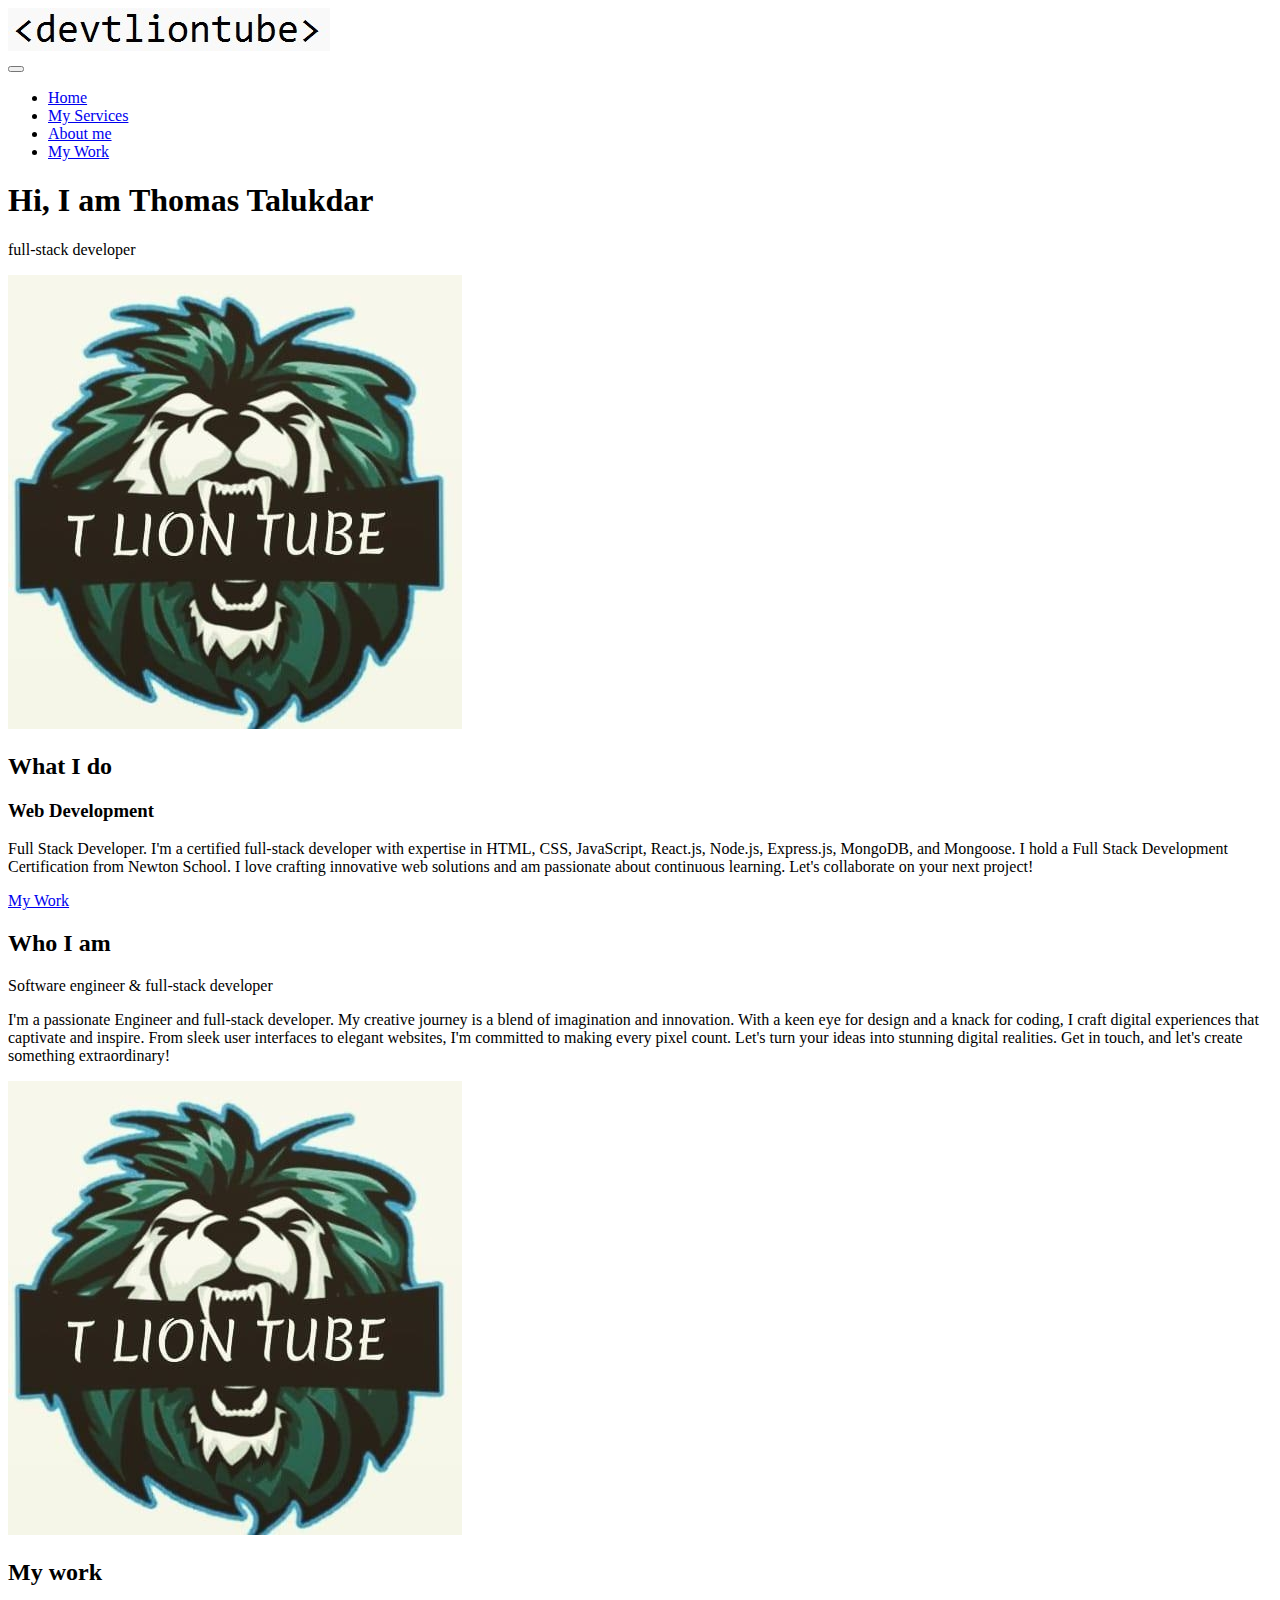
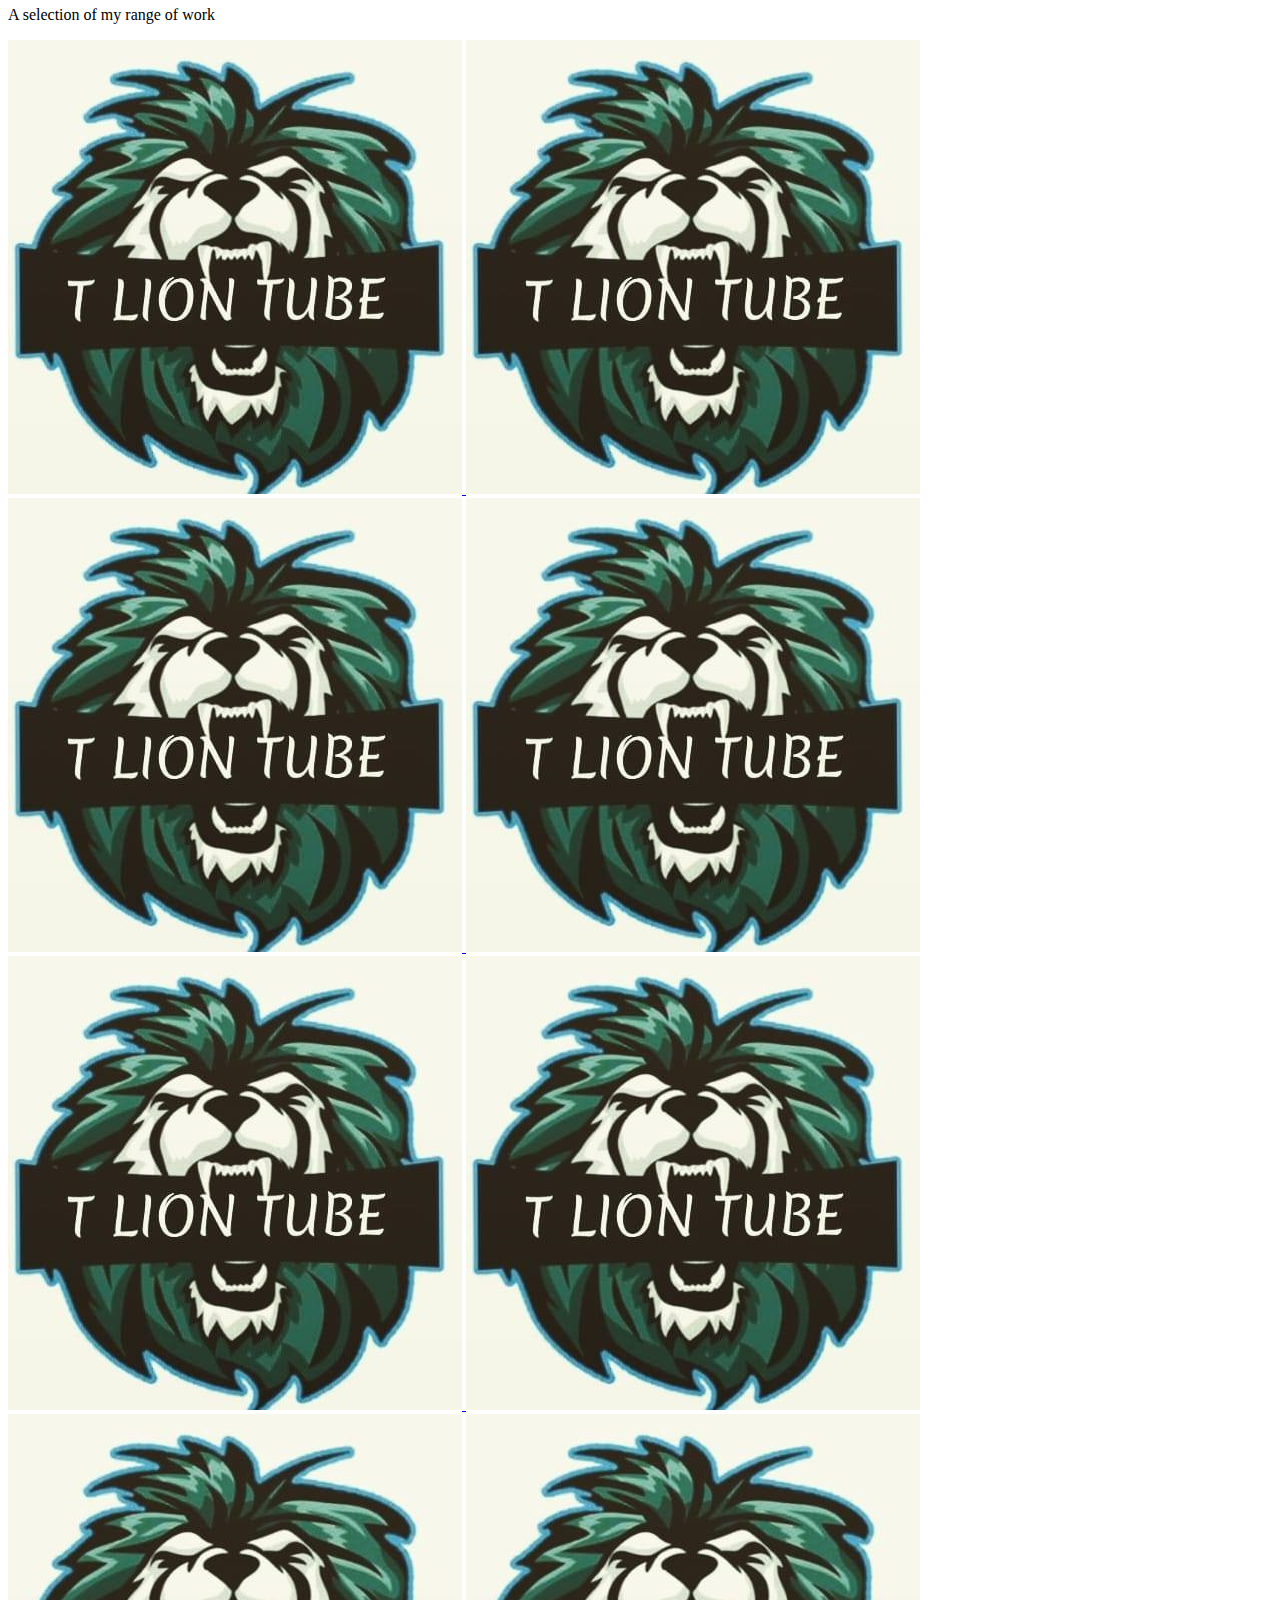
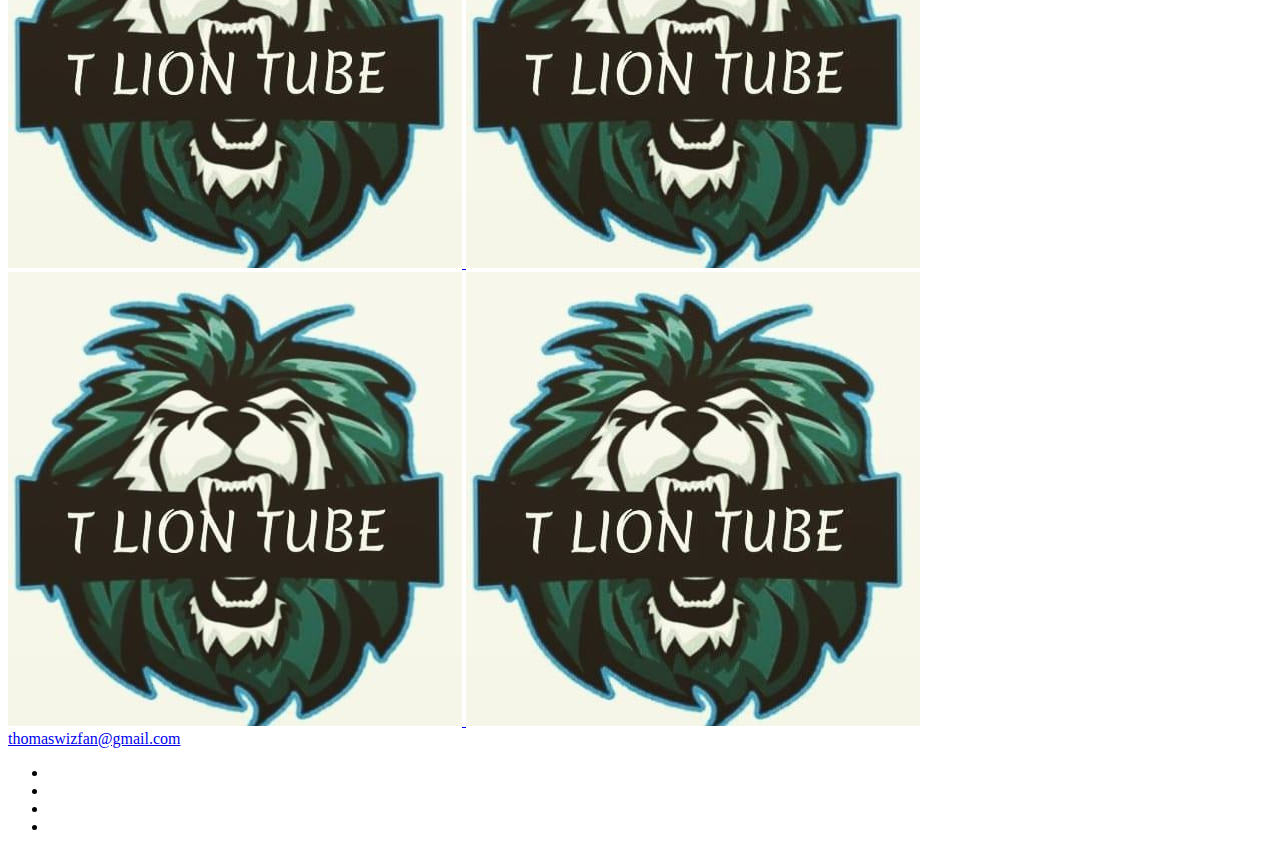
==== index.html @ f454c90e "v1" ====
<!DOCTYPE html>
<html lang="en">

<head>
    <meta charset="UTF-8">
    <meta name="viewport" content="width=device-width, initial-scale=1.0">
    <link rel="stylesheet" href="https://cdnjs.cloudflare.com/ajax/libs/font-awesome/6.4.2/css/all.min.css"
        integrity="sha512-z3gLpd7yknf1YoNbCzqRKc4qyor8gaKU1qmn+CShxbuBusANI9QpRohGBreCFkKxLhei6S9CQXFEbbKuqLg0DA=="
        crossorigin="anonymous" referrerpolicy="no-referrer" />
    <link href="https://fonts.googleapis.com/css?family=Lora:400,700|Roboto+Slab:400,700&display=swap" rel="stylesheet">
    <link rel="stylesheet" href="styles.css">
    <title>Thomas Portfolio Website</title>
</head>

<body>
    <header>
        <div class="logo">
            <img src="./assets/logoPortfolio.jpg" alt="">
        </div>
        <button class="nav-toggle" aria-label="toggle navigation">
            <span class="hamburger"></span>
        </button>
        <nav class="nav">
            <ul class="nav__list">
                <li class="nav__item"><a href="#home" class="nav__link">Home</a></li>
                <li class="nav__item"><a href="#services" class="nav__link">My Services</a></li>
                <li class="nav__item"><a href="#about" class="nav__link">About me</a></li>
                <li class="nav__item"><a href="#work" class="nav__link">My Work</a></li>
            </ul>
        </nav>
    </header>
    <!-- Introduction -->
    <section class="intro" id="home">
        <h1 class="section__title section__title--intro">
            Hi, I am <strong> Thomas Talukdar</strong>
        </h1>
        <p class="section__subtitle section__subtitle--intro">full-stack developer</p>
        <img src="./assets/portfolioPhoto.jpg" alt="a picture of thomas Talukdar" class="intro__img">
    </section>
    <!-- My services-->
    <section class="my-Services" id="services">
        <h2 class="section__title section__title--services">What I do</h2>
        <div class="services">
            <div class="service">
                <h3>Web Development</h3>
                <p>Full Stack Developer.
                    I'm a certified full-stack developer with expertise in HTML, CSS, JavaScript, React.js, Node.js,
                    Express.js, MongoDB, and Mongoose.
                    I hold a Full Stack Development Certification from Newton School.
                    I love crafting innovative web solutions and am passionate about continuous learning.
                    Let's collaborate on your next project!</p>
            </div>
            <!-- <div class="service">
                <h3>E-Commerce</h3>
                <p>Lorem ipsum dolor sit amet, consectetur adipiscing elit, sed do eiusmod tempor incididunt ut labore
                    et dolore magna aliqua. Ut enim ad minim veniam, quis nostrud exercitation ullamco laboris nisi ut
                    aliquip ex ea commodo consequat.</p>
            </div>
            <div class="service">
                <h3>Mobile App Development</h3>
                <p>Lorem ipsum dolor sit amet, consectetur adipiscing elit, sed do eiusmod tempor incididunt ut labore
                    et dolore magna aliqua. Ut enim ad minim veniam, quis nostrud exercitation ullamco laboris nisi ut
                    aliquip ex ea commodo consequat.</p>
            </div> -->
        </div>
        <a href="#work" class="btn">My Work</a>
    </section>
    <!-- About Me -->
    <section class="about-me " id="about">
        <h2 class="section__title section__title--about">Who I am</h2>
        <p class="section__subtitle section__subtitle--about">Software engineer & full-stack developer</p>
        <div class="about-me__body">
            <p>I'm a passionate Engineer and full-stack developer. My creative journey is a blend of
                imagination and innovation. With a keen eye for design and a knack for coding, I craft digital
                experiences that captivate and inspire. From sleek user interfaces to elegant websites, I'm committed to
                making every pixel count. Let's turn your ideas into stunning digital realities. Get in touch, and let's
                create something extraordinary!</p>
        </div>
        <img src="./assets/portfolioPhoto.jpg" alt="thomas talukdar picture" class="about-me__img">
    </section>
    <!-- My Work -->
    <section class="my-work" id="work">
        <h2 class="section__title">My work</h2>
        <p class="section__subtitle">A selection of my range of work</p>
        <div class="portfolio">
            <!-- portfolio 01 -->
            <a href="protfolio-item.html" class="portfolio__item">
                <img src="./assets/portfolioPhoto.jpg" alt="portfolio__img" class="portfolio__img">
            </a>
            <!-- portfolio 02 -->
            <a href="protfolio-item.html" class="portfolio__item">
                <img src="./assets/portfolioPhoto.jpg" alt="portfolio__img" class="portfolio__img">
            </a>
            <!-- portfolio 03 -->
            <a href="protfolio-item.html" class="portfolio__item">
                <img src="./assets/portfolioPhoto.jpg" alt="portfolio__img" class="portfolio__img">
            </a>
            <!-- portfolio 04 -->
            <a href="protfolio-item.html" class="portfolio__item">
                <img src="./assets/portfolioPhoto.jpg" alt="portfolio__img" class="portfolio__img">
            </a>
            <!-- portfolio 05 -->
            <a href="protfolio-item.html" class="portfolio__item">
                <img src="./assets/portfolioPhoto.jpg" alt="portfolio__img" class="portfolio__img">
            </a>
            <!-- portfolio 06 -->
            <a href="protfolio-item.html" class="portfolio__item">
                <img src="./assets/portfolioPhoto.jpg" alt="portfolio__img" class="portfolio__img">
            </a>
            <!-- portfolio 07 -->
            <a href="protfolio-item.html" class="portfolio__item">
                <img src="./assets/portfolioPhoto.jpg" alt="portfolio__img" class="portfolio__img">
            </a>
            <!-- portfolio 08 -->
            <a href="protfolio-item.html" class="portfolio__item">
                <img src="./assets/portfolioPhoto.jpg" alt="portfolio__img" class="portfolio__img">
            </a>
            <!-- portfolio 09 -->
            <a href="protfolio-item.html" class="portfolio__item">
                <img src="./assets/portfolioPhoto.jpg" alt="portfolio__img" class="portfolio__img">
            </a>
            <!-- portfolio 10 -->
            <a href="protfolio-item.html" class="portfolio__item">
                <img src="./assets/portfolioPhoto.jpg" alt="portfolio__img" class="portfolio__img">
            </a>
        </div>
    </section>
    <!-- footer -->
    <footer class="footer">
        <a href="mailto:thomaswizfan@gmail.com" class="footer__link">thomaswizfan@gmail.com</a>
        <ul class="social-list">
            <li class="social-list__item"><a href="https://github.com/tliontube" class="social-list__link">
                    <i class="fa-brands fa-github"></i>
                </a></li>
            <li class="social-list__item"><a href="https://www.youtube.com/channel/UCptTYfnuwry4DZVCzV2pQHA"
                    class="social-list__link">
                    <i class="fa-brands fa-youtube"></i>
                </a></li>
            <li class="social-list__item"><a href="https://www.linkedin.com/in/thomas-talukdar-3067a820a/"
                    class="social-list__link">
                    <i class="fa-brands fa-linkedin"></i>
                </a></li>
            <li class="social-list__item"><a href="https://www.instagram.com/tliontube/" class="social-list__link">
                    <i class="fa-brands fa-instagram"></i>
                </a></li>
        </ul>
    </footer>
    <script src="./Script.js"></script>
</body>

</html>
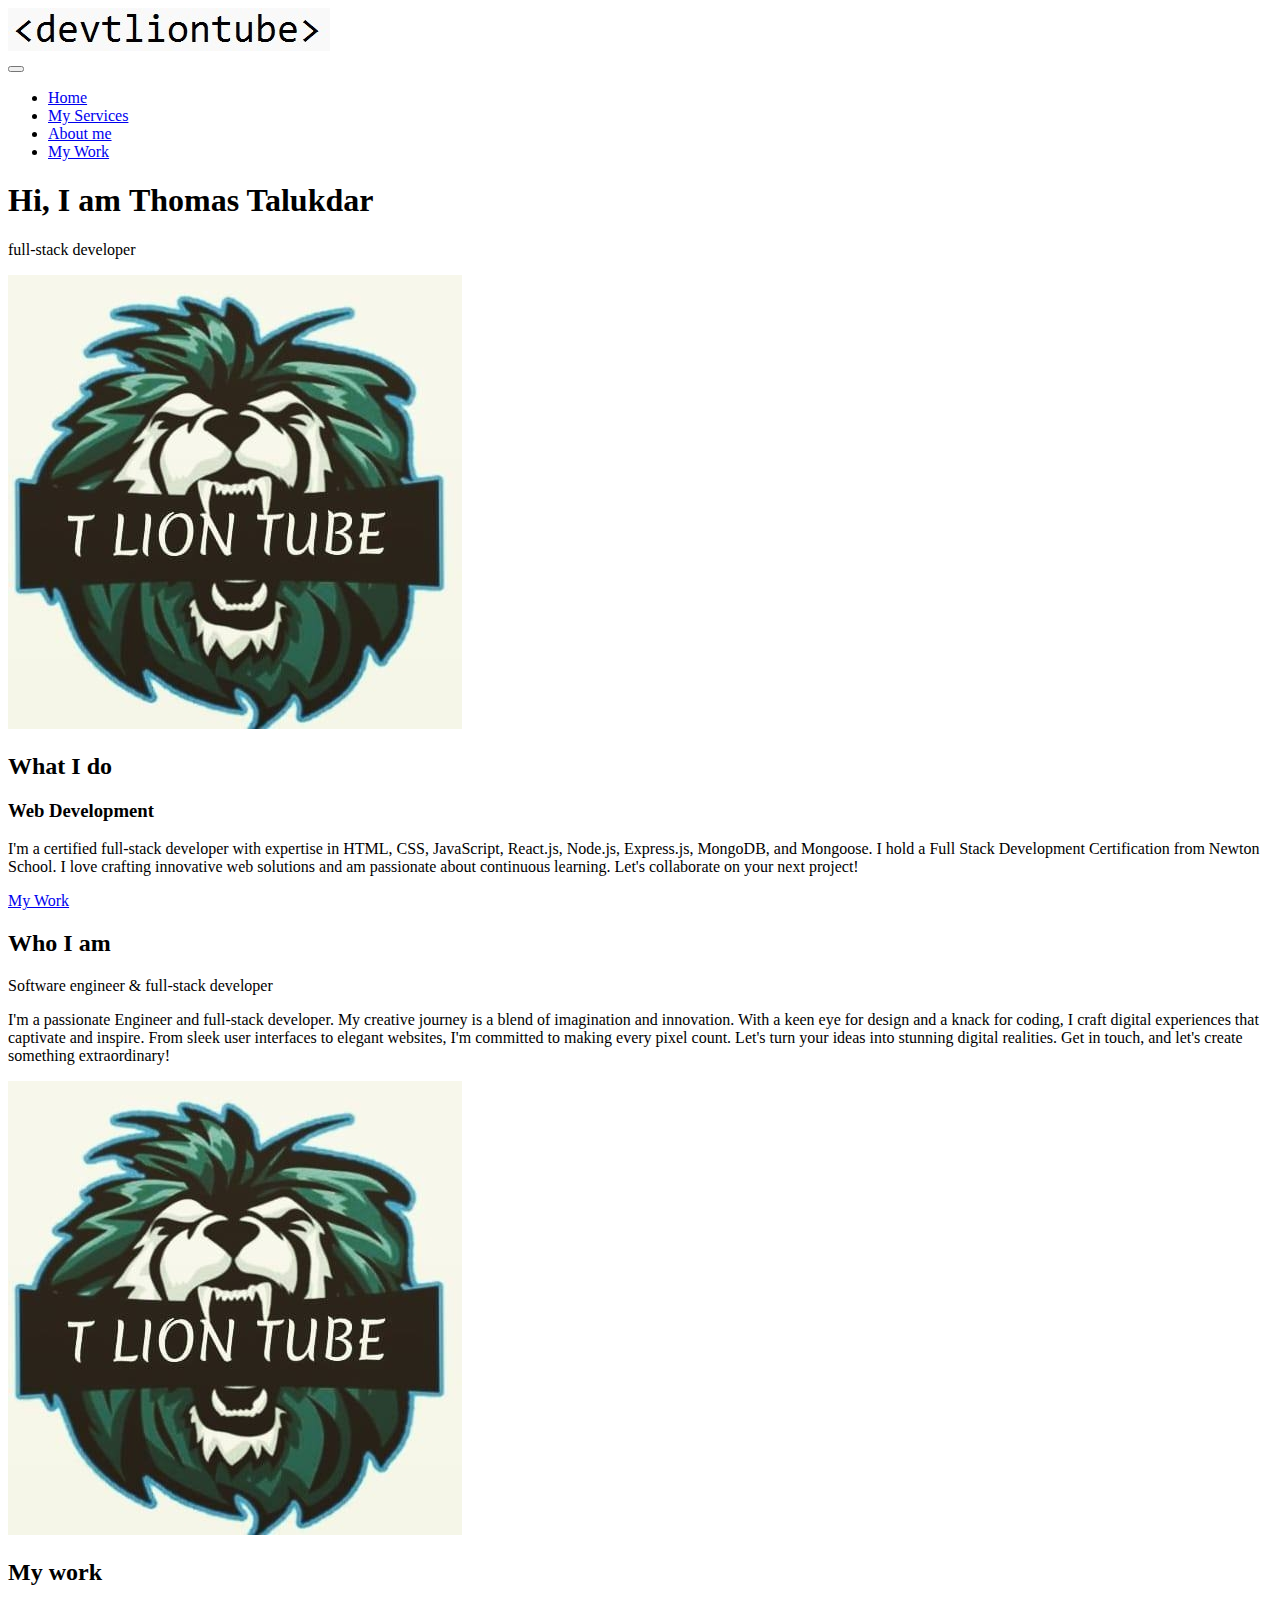
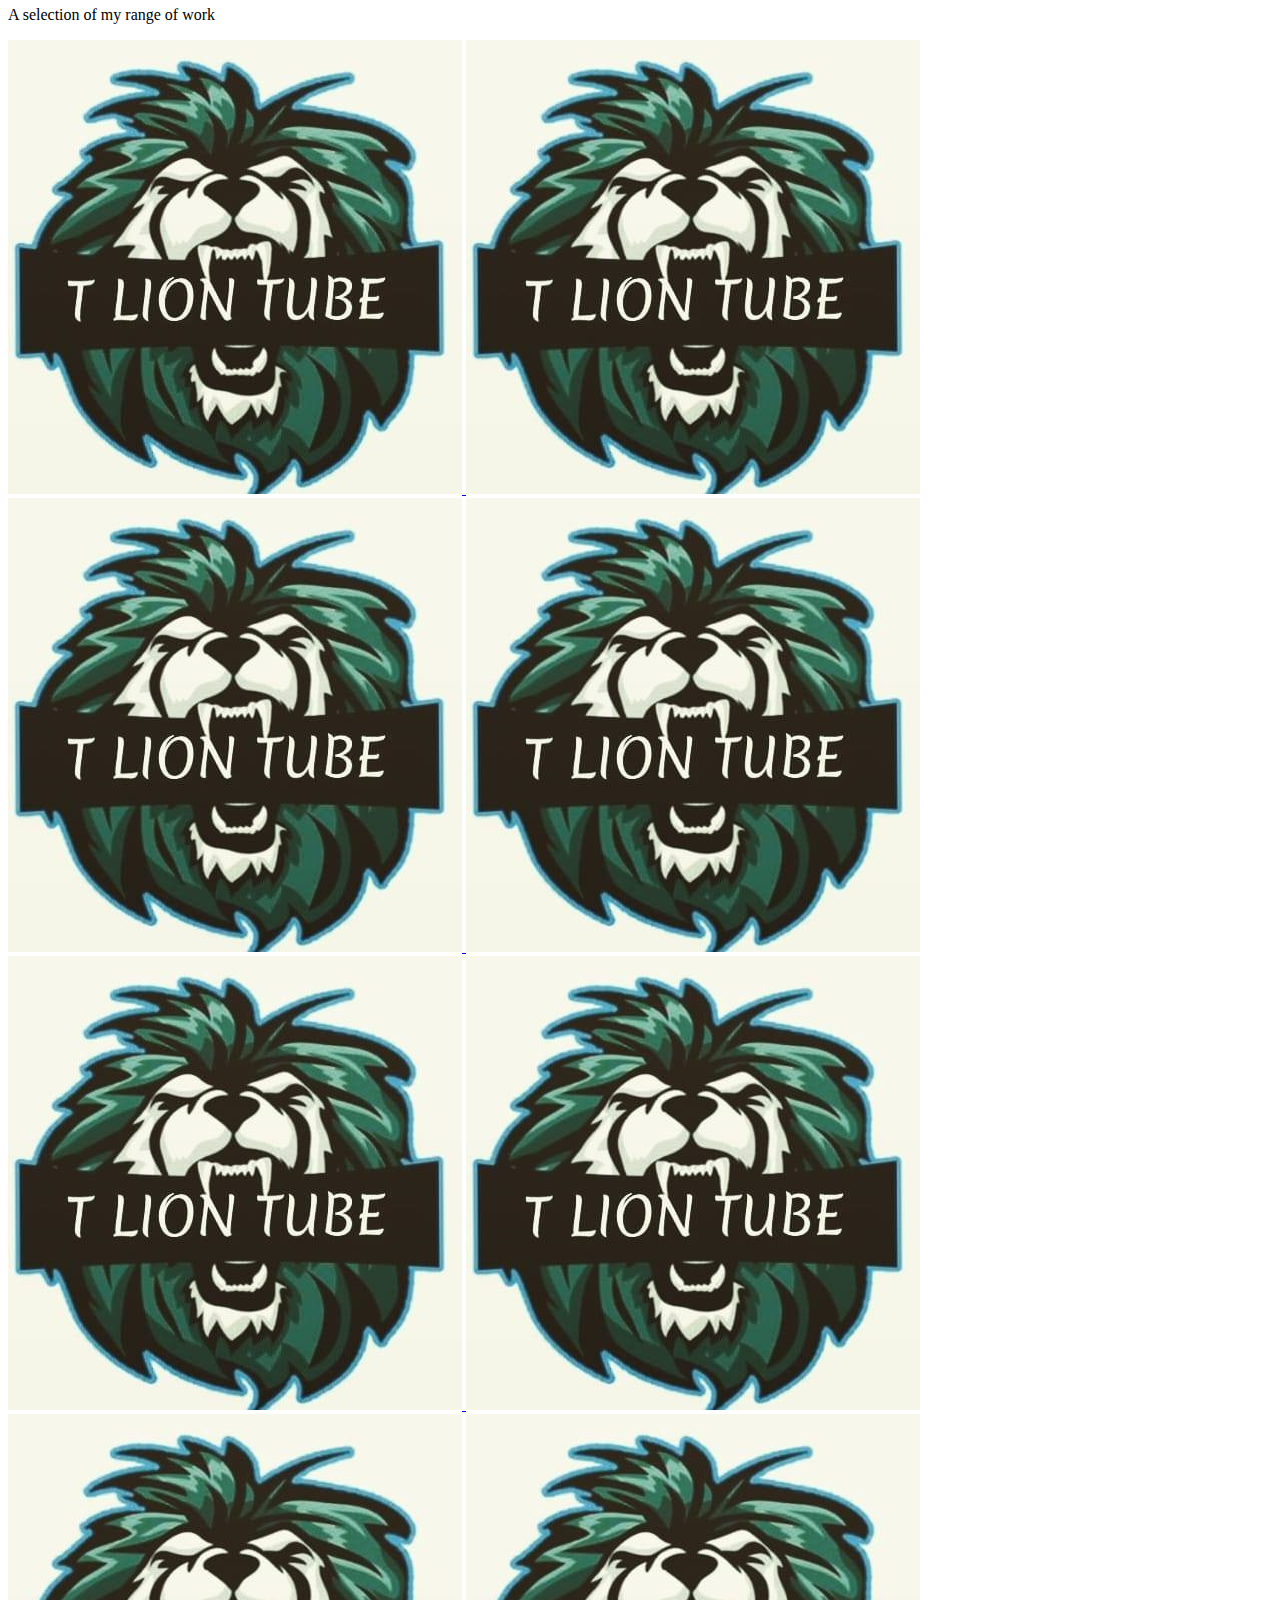
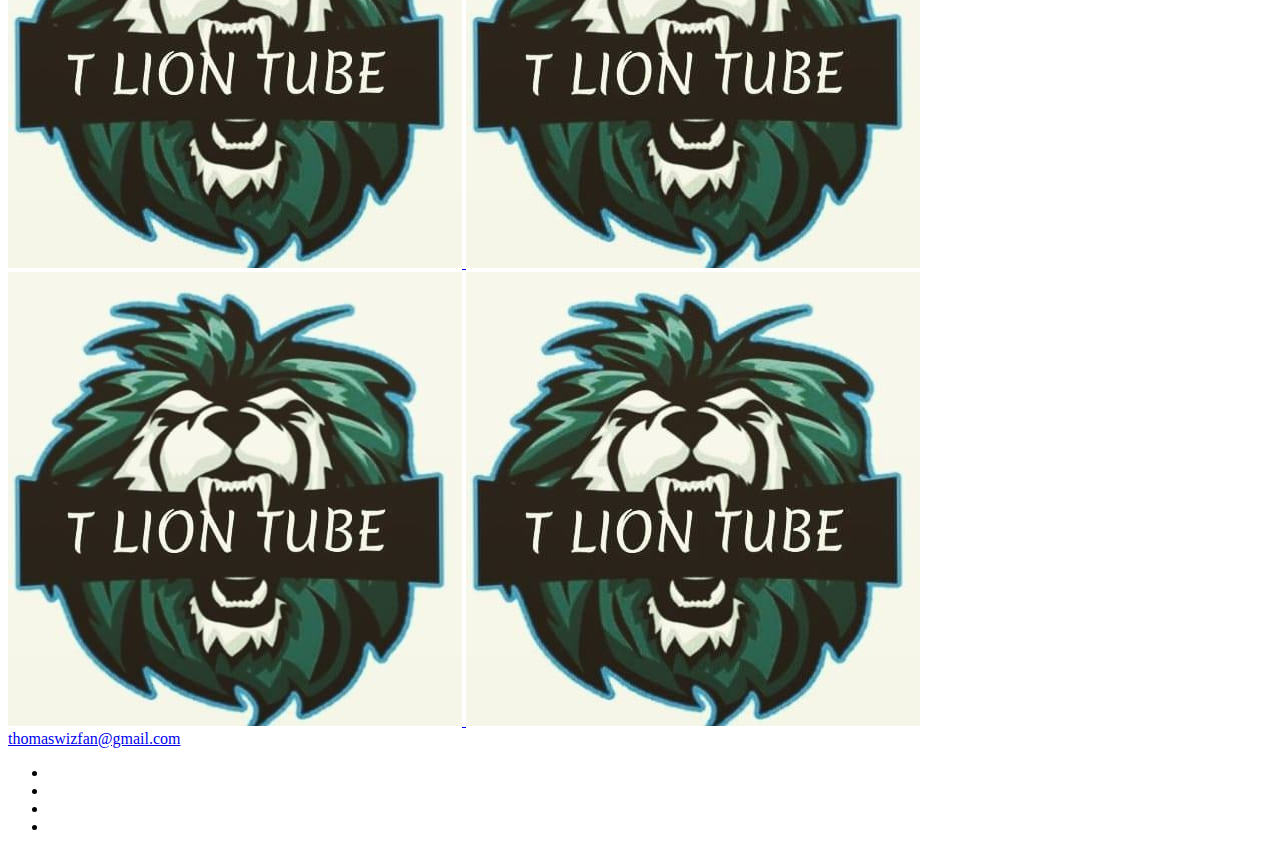
==== commit a0525bc1: "v1" ====
--- a/index.html
+++ b/index.html
@@ -43,8 +43,7 @@
         <div class="services">
             <div class="service">
                 <h3>Web Development</h3>
-                <p>Full Stack Developer.
-                    I'm a certified full-stack developer with expertise in HTML, CSS, JavaScript, React.js, Node.js,
+                <p> I'm a certified full-stack developer with expertise in HTML, CSS, JavaScript, React.js, Node.js,
                     Express.js, MongoDB, and Mongoose.
                     I hold a Full Stack Development Certification from Newton School.
                     I love crafting innovative web solutions and am passionate about continuous learning.
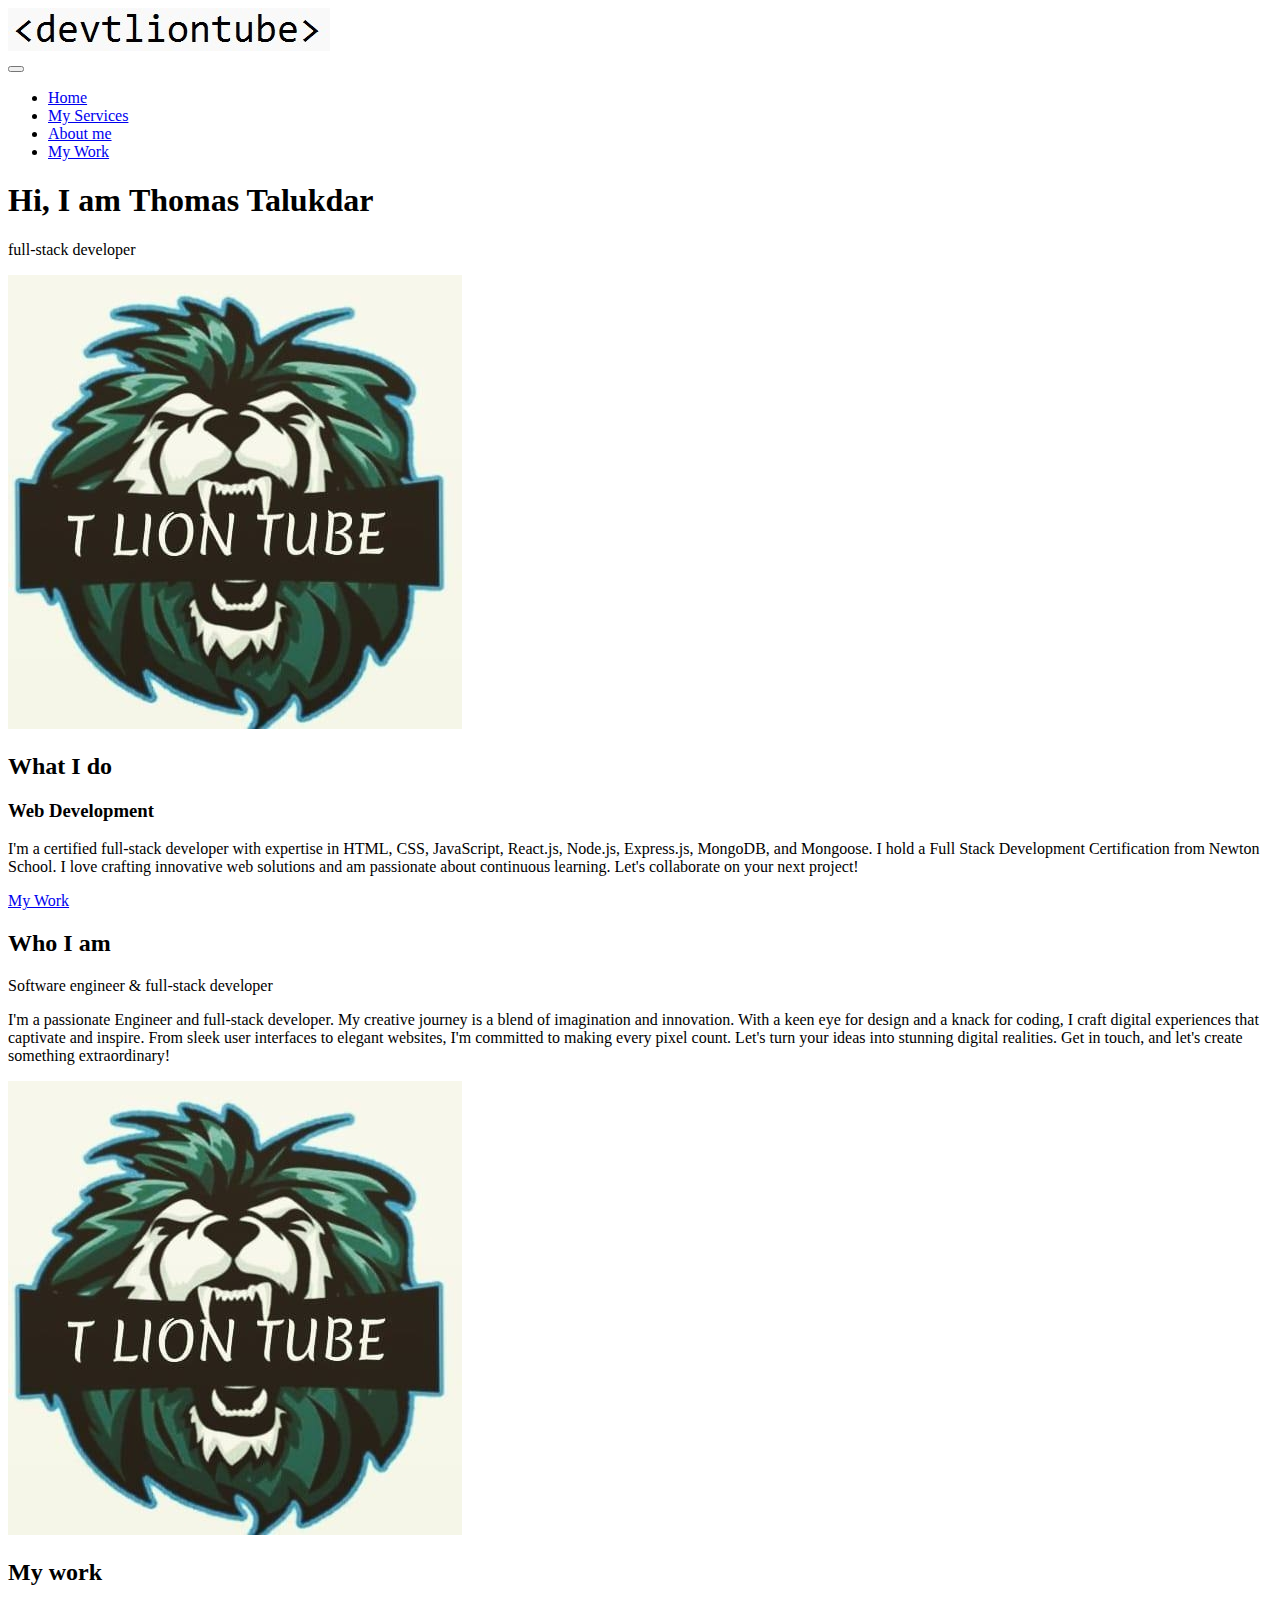
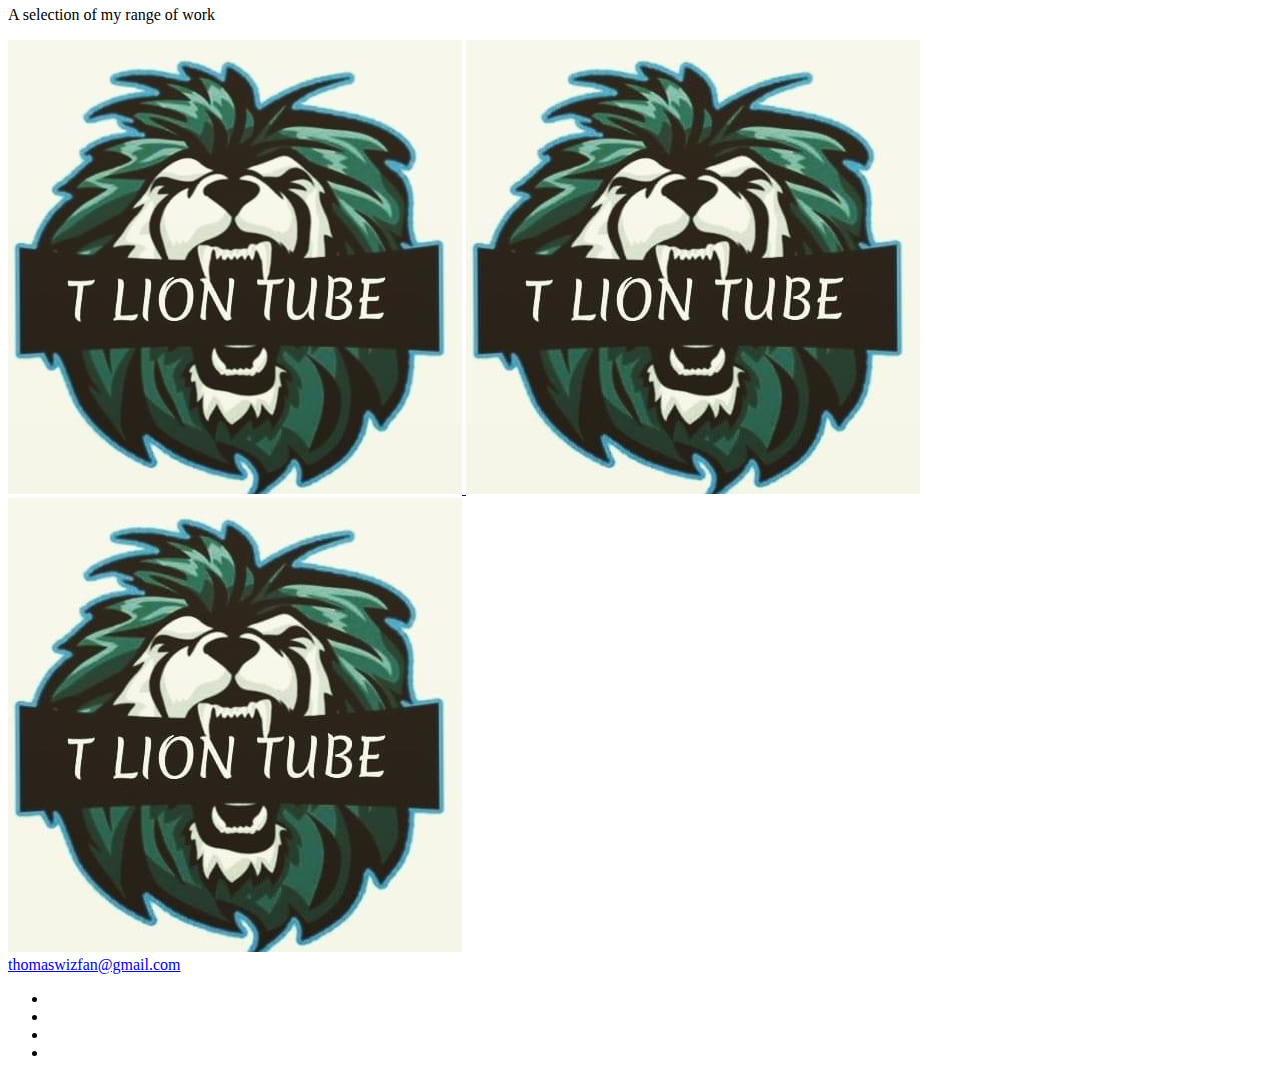
==== commit 0e54ad8d: "v1" ====
--- a/index.html
+++ b/index.html
@@ -94,34 +94,6 @@
             <a href="protfolio-item.html" class="portfolio__item">
                 <img src="./assets/portfolioPhoto.jpg" alt="portfolio__img" class="portfolio__img">
             </a>
-            <!-- portfolio 04 -->
-            <a href="protfolio-item.html" class="portfolio__item">
-                <img src="./assets/portfolioPhoto.jpg" alt="portfolio__img" class="portfolio__img">
-            </a>
-            <!-- portfolio 05 -->
-            <a href="protfolio-item.html" class="portfolio__item">
-                <img src="./assets/portfolioPhoto.jpg" alt="portfolio__img" class="portfolio__img">
-            </a>
-            <!-- portfolio 06 -->
-            <a href="protfolio-item.html" class="portfolio__item">
-                <img src="./assets/portfolioPhoto.jpg" alt="portfolio__img" class="portfolio__img">
-            </a>
-            <!-- portfolio 07 -->
-            <a href="protfolio-item.html" class="portfolio__item">
-                <img src="./assets/portfolioPhoto.jpg" alt="portfolio__img" class="portfolio__img">
-            </a>
-            <!-- portfolio 08 -->
-            <a href="protfolio-item.html" class="portfolio__item">
-                <img src="./assets/portfolioPhoto.jpg" alt="portfolio__img" class="portfolio__img">
-            </a>
-            <!-- portfolio 09 -->
-            <a href="protfolio-item.html" class="portfolio__item">
-                <img src="./assets/portfolioPhoto.jpg" alt="portfolio__img" class="portfolio__img">
-            </a>
-            <!-- portfolio 10 -->
-            <a href="protfolio-item.html" class="portfolio__item">
-                <img src="./assets/portfolioPhoto.jpg" alt="portfolio__img" class="portfolio__img">
-            </a>
         </div>
     </section>
     <!-- footer -->
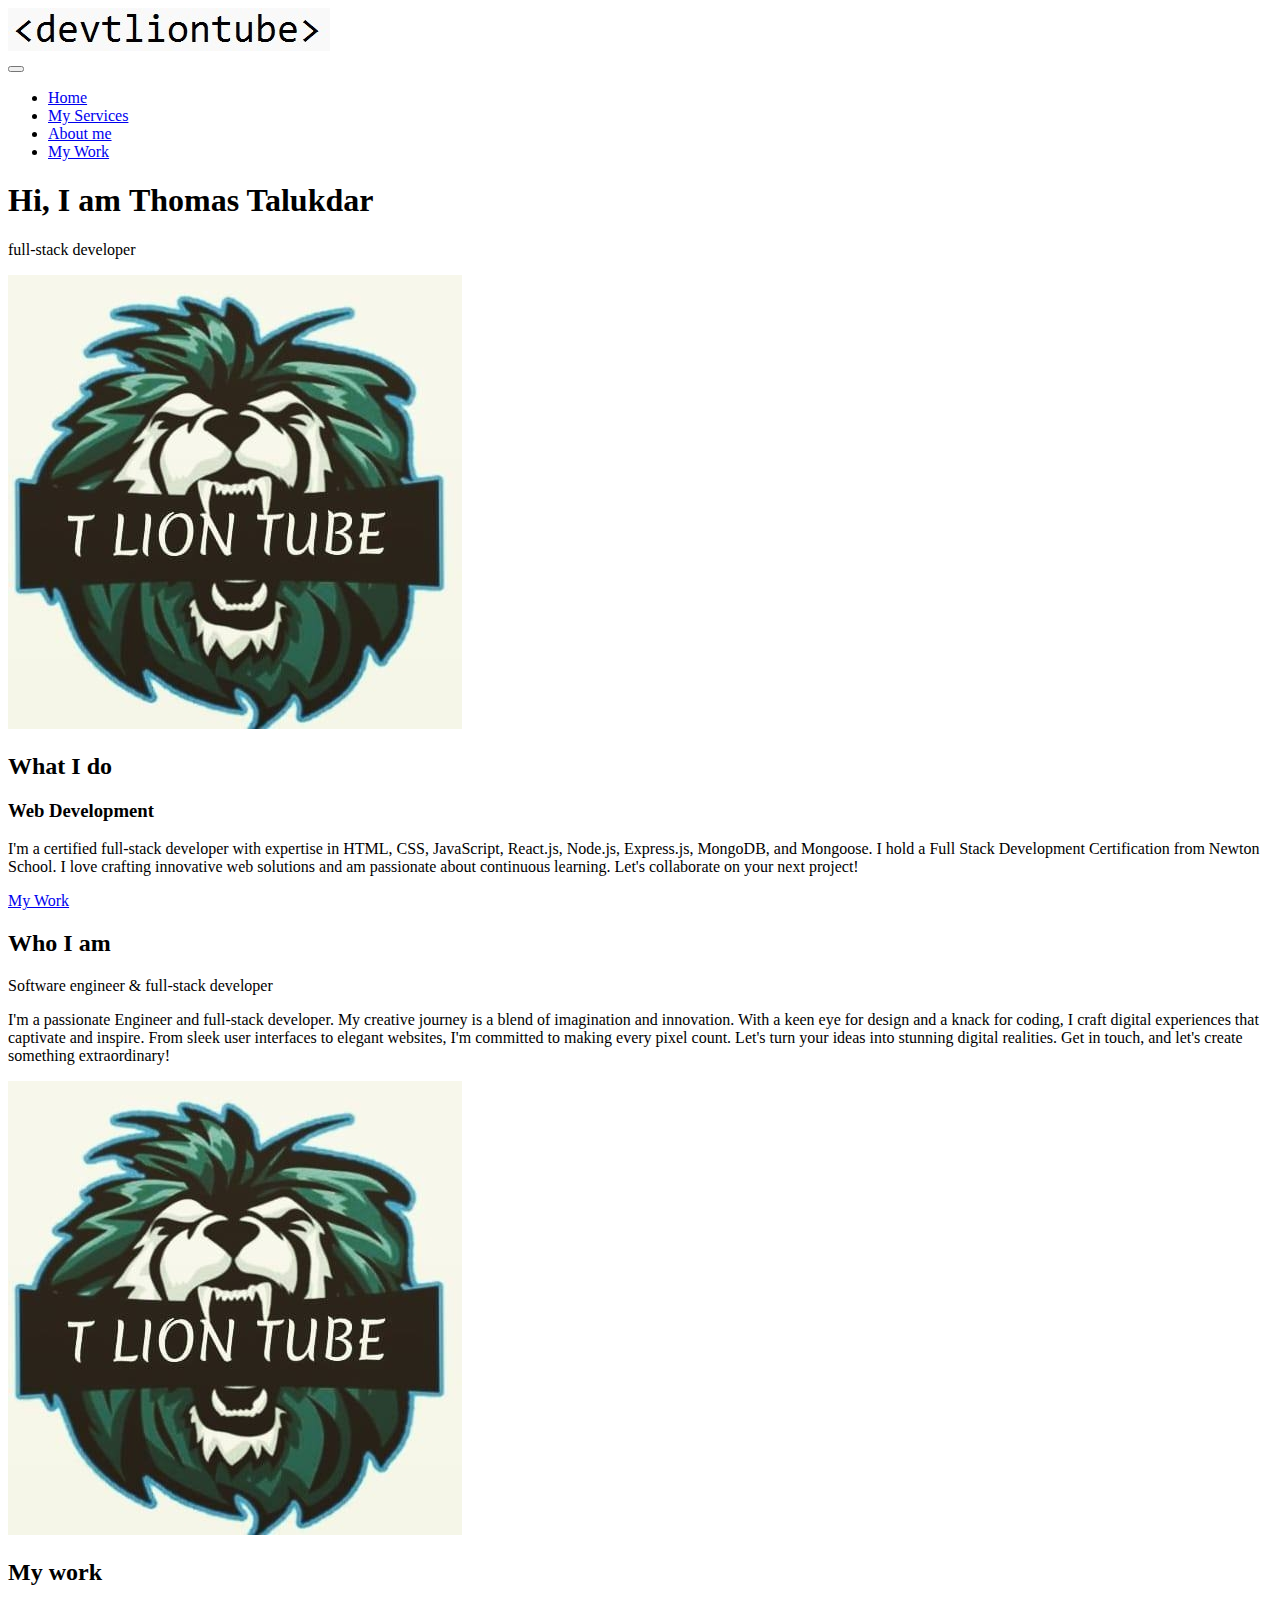
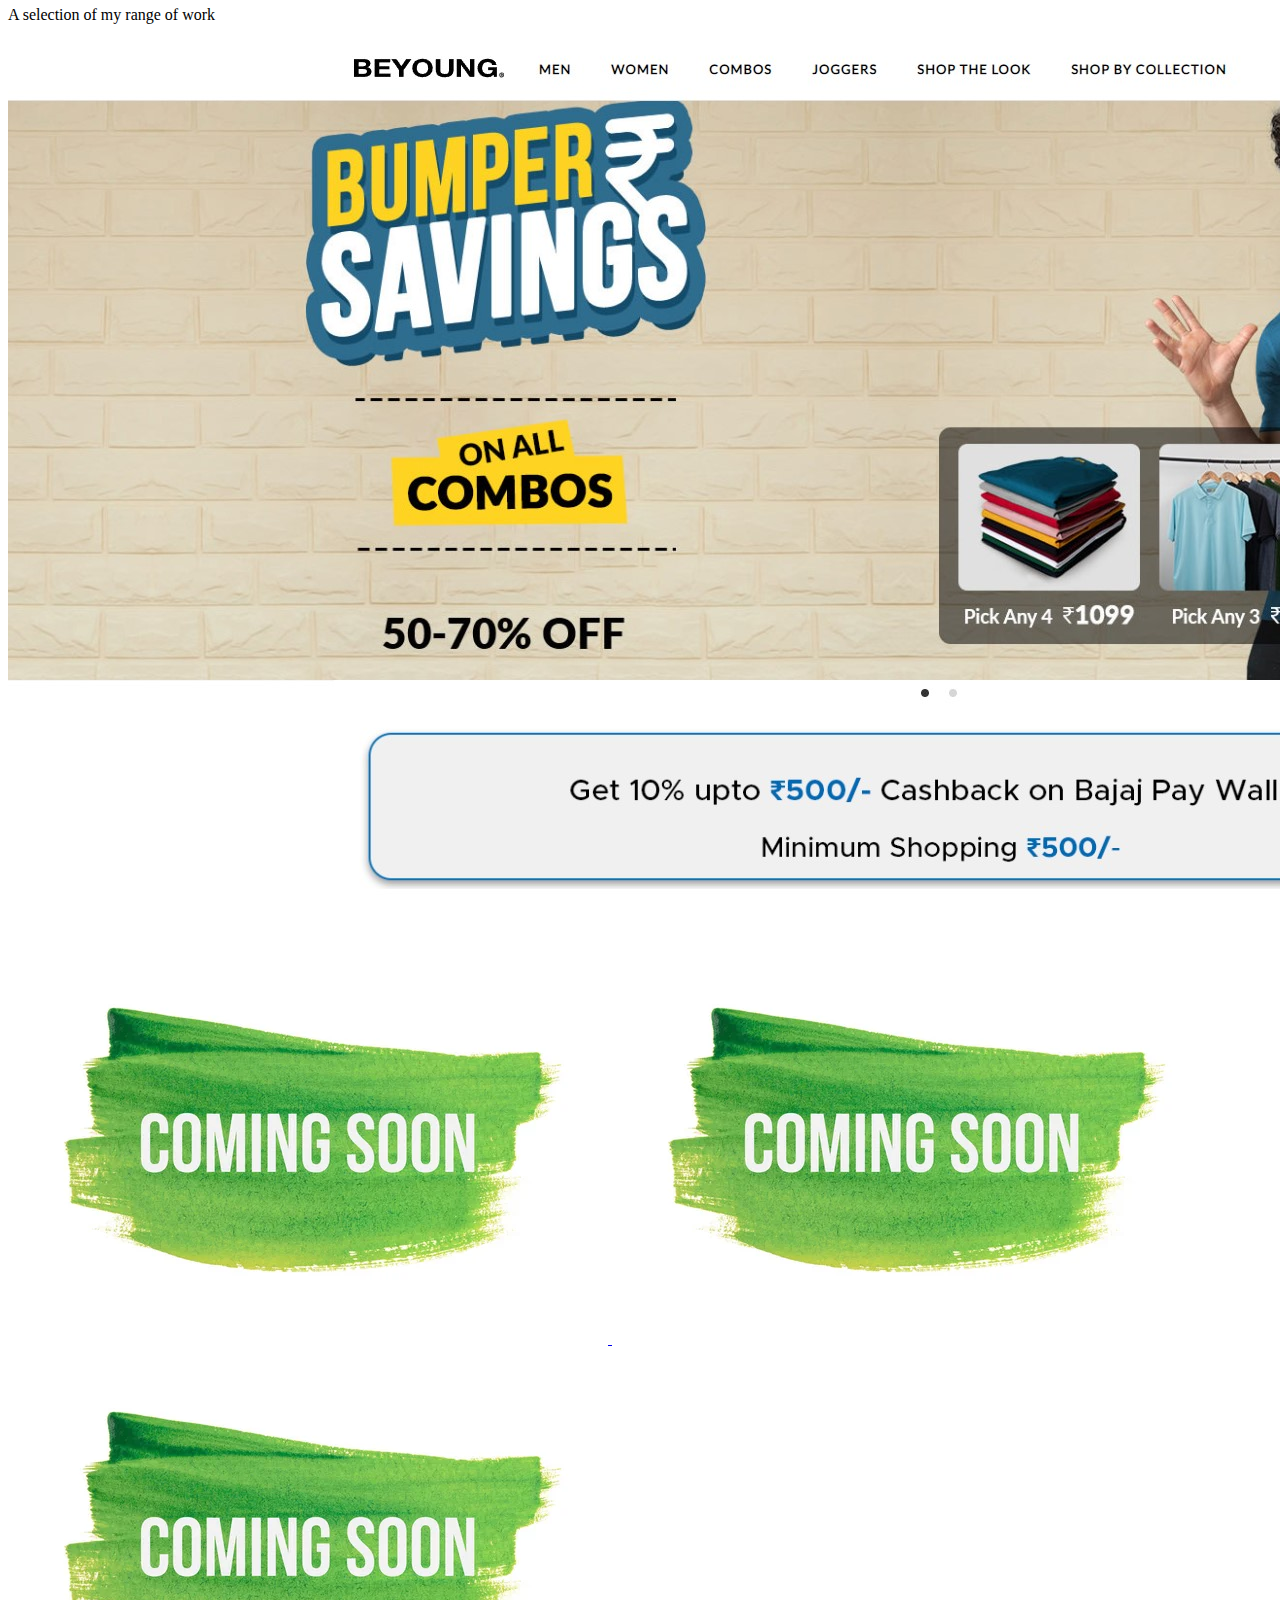
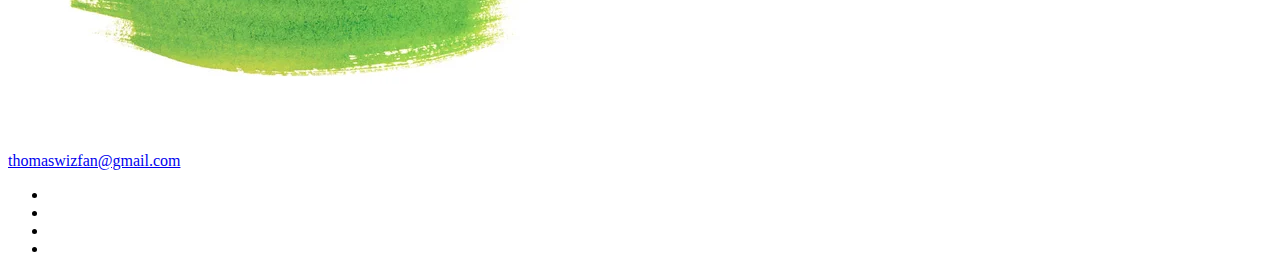
==== commit f44796ee: "v2" ====
--- a/index.html
+++ b/index.html
@@ -83,16 +83,20 @@
         <p class="section__subtitle">A selection of my range of work</p>
         <div class="portfolio">
             <!-- portfolio 01 -->
-            <a href="protfolio-item.html" class="portfolio__item">
-                <img src="./assets/portfolioPhoto.jpg" alt="portfolio__img" class="portfolio__img">
+            <a href="protfolio-beyoung.html" class="portfolio__item">
+                <img src="./assets/beyoung.jpg" alt="portfolio__img" class="portfolio__img">
             </a>
             <!-- portfolio 02 -->
-            <a href="protfolio-item.html" class="portfolio__item">
-                <img src="./assets/portfolioPhoto.jpg" alt="portfolio__img" class="portfolio__img">
+            <a href="#work" class="portfolio__item">
+                <img src="./assets/ComingSoon.jpg" alt="portfolio__img" class="portfolio__img">
             </a>
             <!-- portfolio 03 -->
-            <a href="protfolio-item.html" class="portfolio__item">
-                <img src="./assets/portfolioPhoto.jpg" alt="portfolio__img" class="portfolio__img">
+            <a href="#work" class="portfolio__item">
+                <img src="./assets/ComingSoon.jpg" alt="portfolio__img" class="portfolio__img">
+            </a>
+            <!-- portfolio 04 -->
+            <a href="#work" class="portfolio__item">
+                <img src="./assets/ComingSoon.jpg" alt="portfolio__img" class="portfolio__img coming-soon">
             </a>
         </div>
     </section>
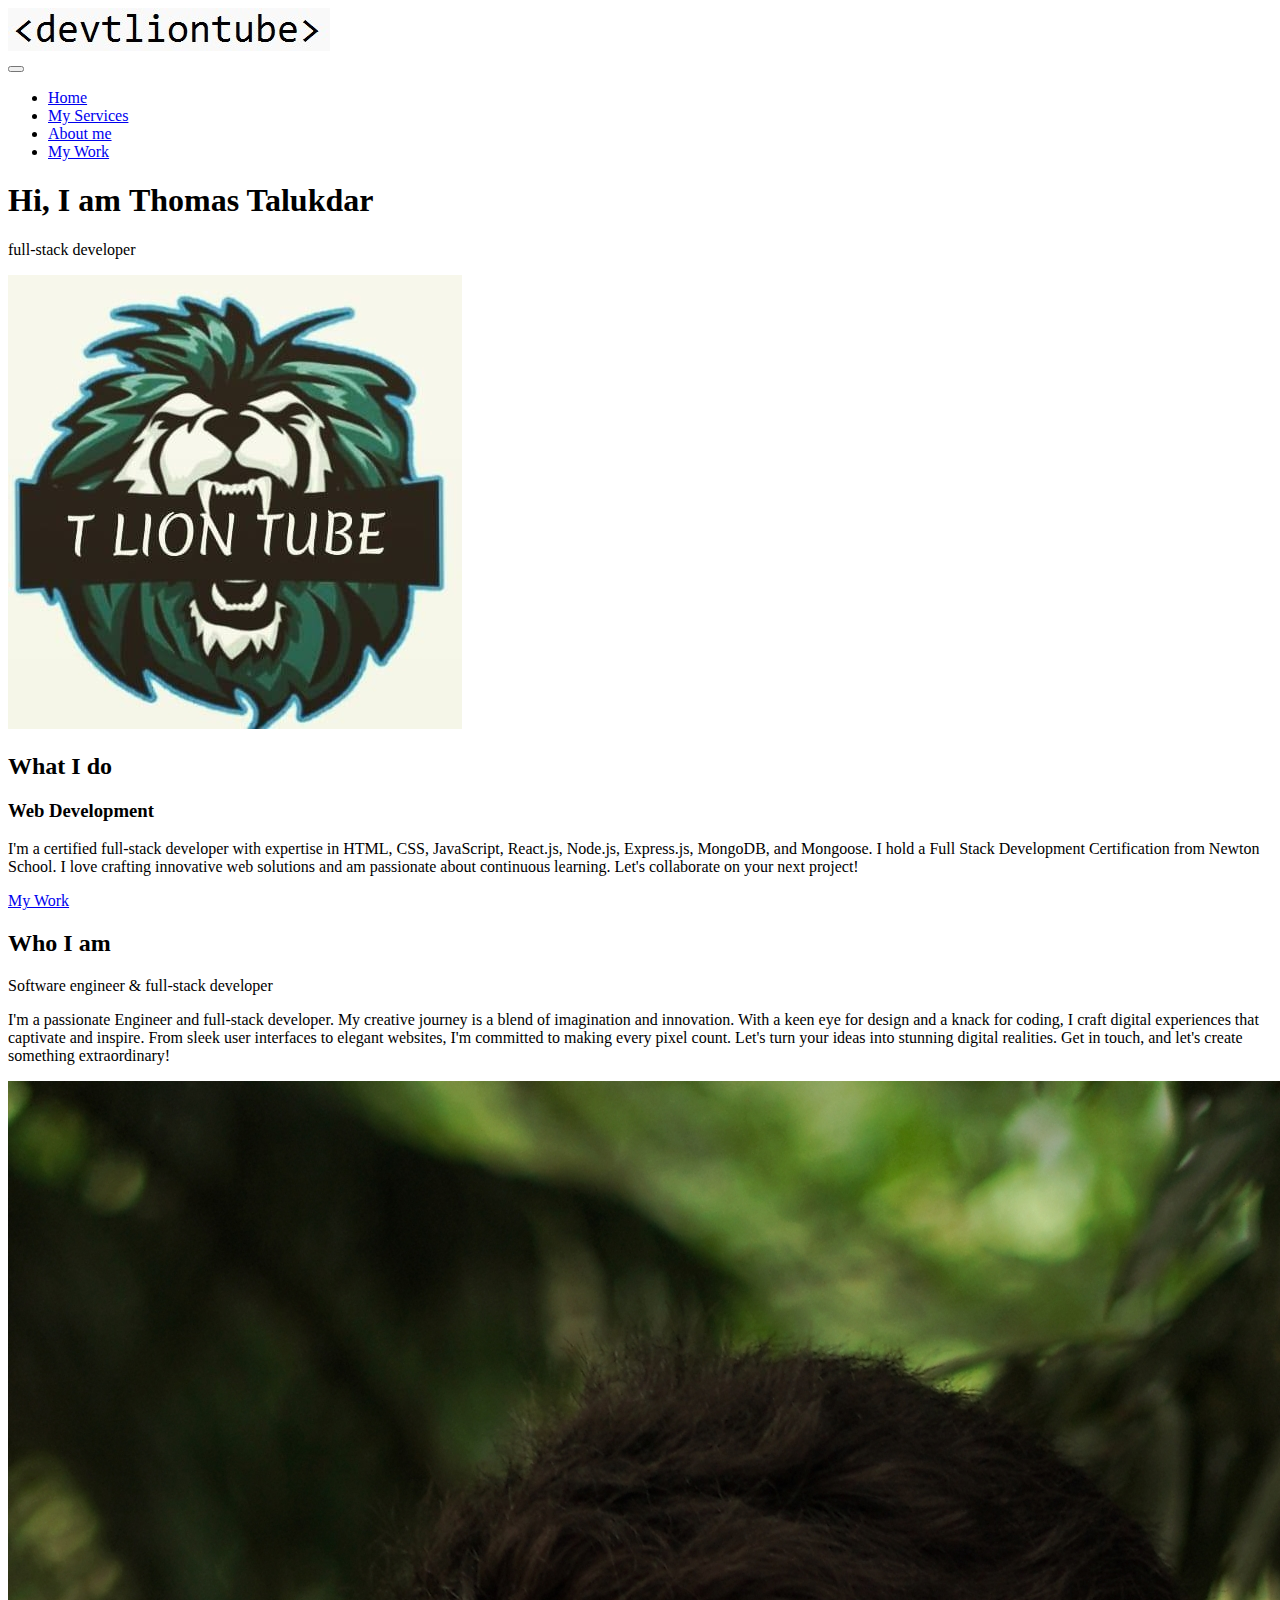
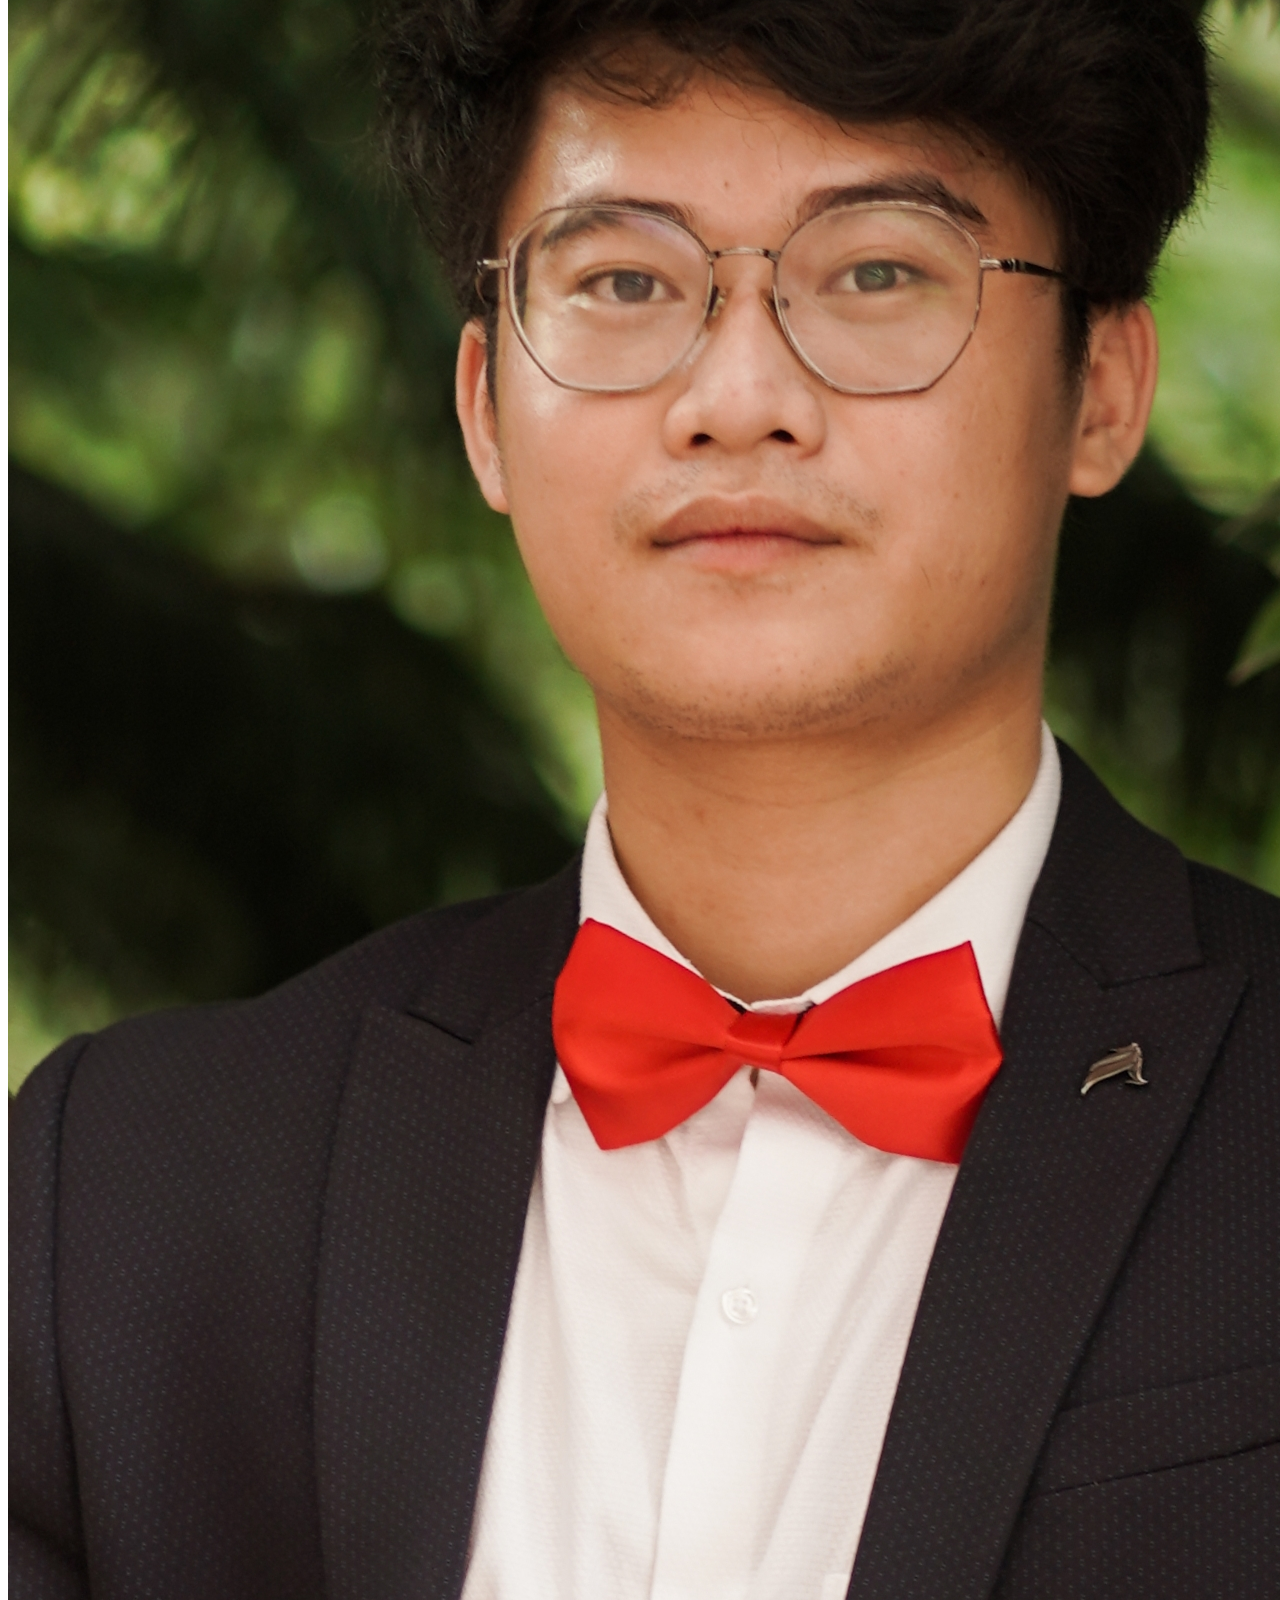
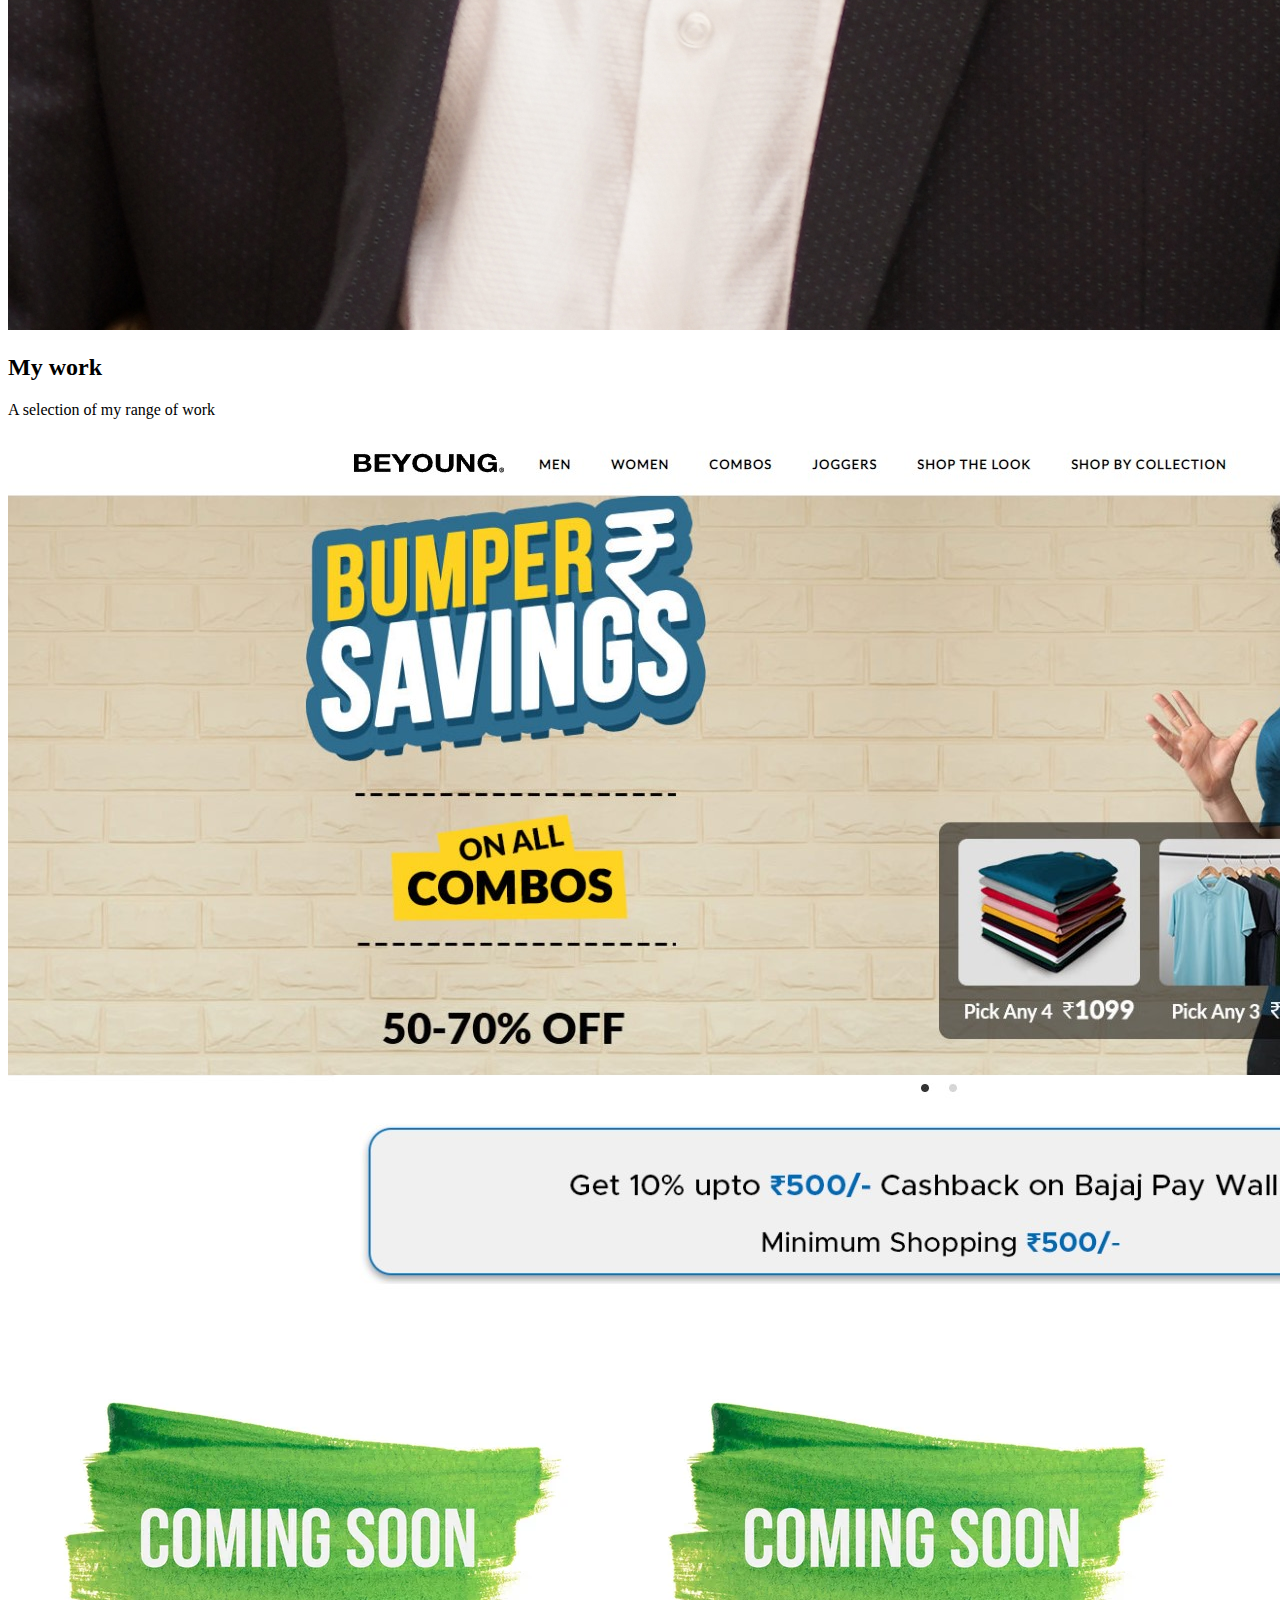
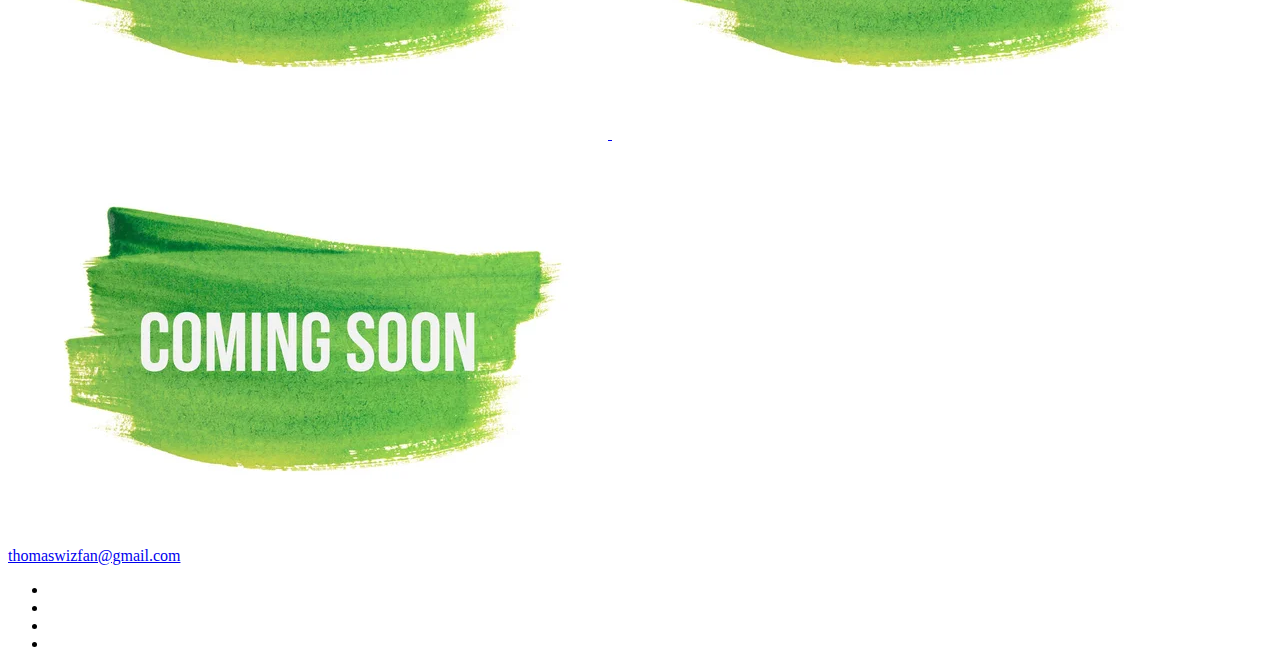
==== commit 8b7a6fbc: "v1" ====
--- a/index.html
+++ b/index.html
@@ -75,7 +75,7 @@
                 making every pixel count. Let's turn your ideas into stunning digital realities. Get in touch, and let's
                 create something extraordinary!</p>
         </div>
-        <img src="./assets/portfolioPhoto.jpg" alt="thomas talukdar picture" class="about-me__img">
+        <img src="./assets/resume .jpg" alt="thomas talukdar picture" class="about-me__img">
     </section>
     <!-- My Work -->
     <section class="my-work" id="work">
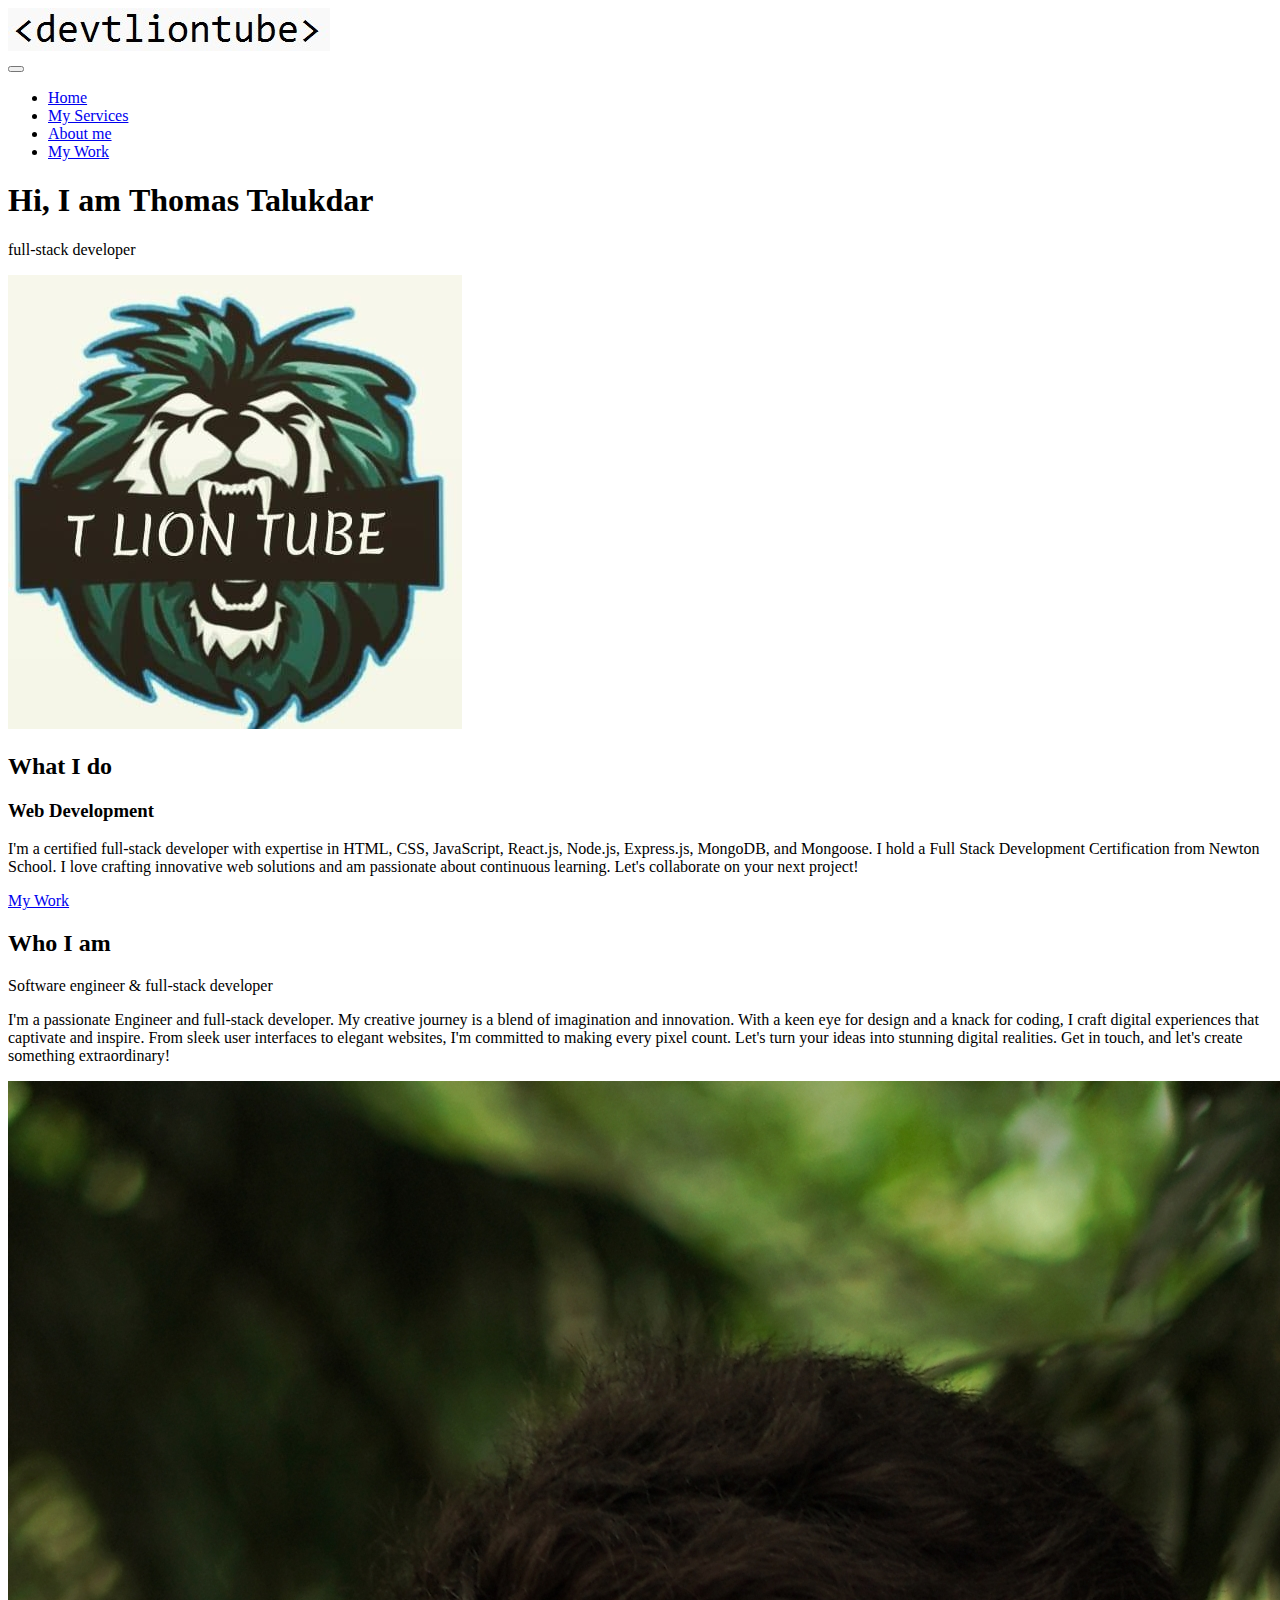
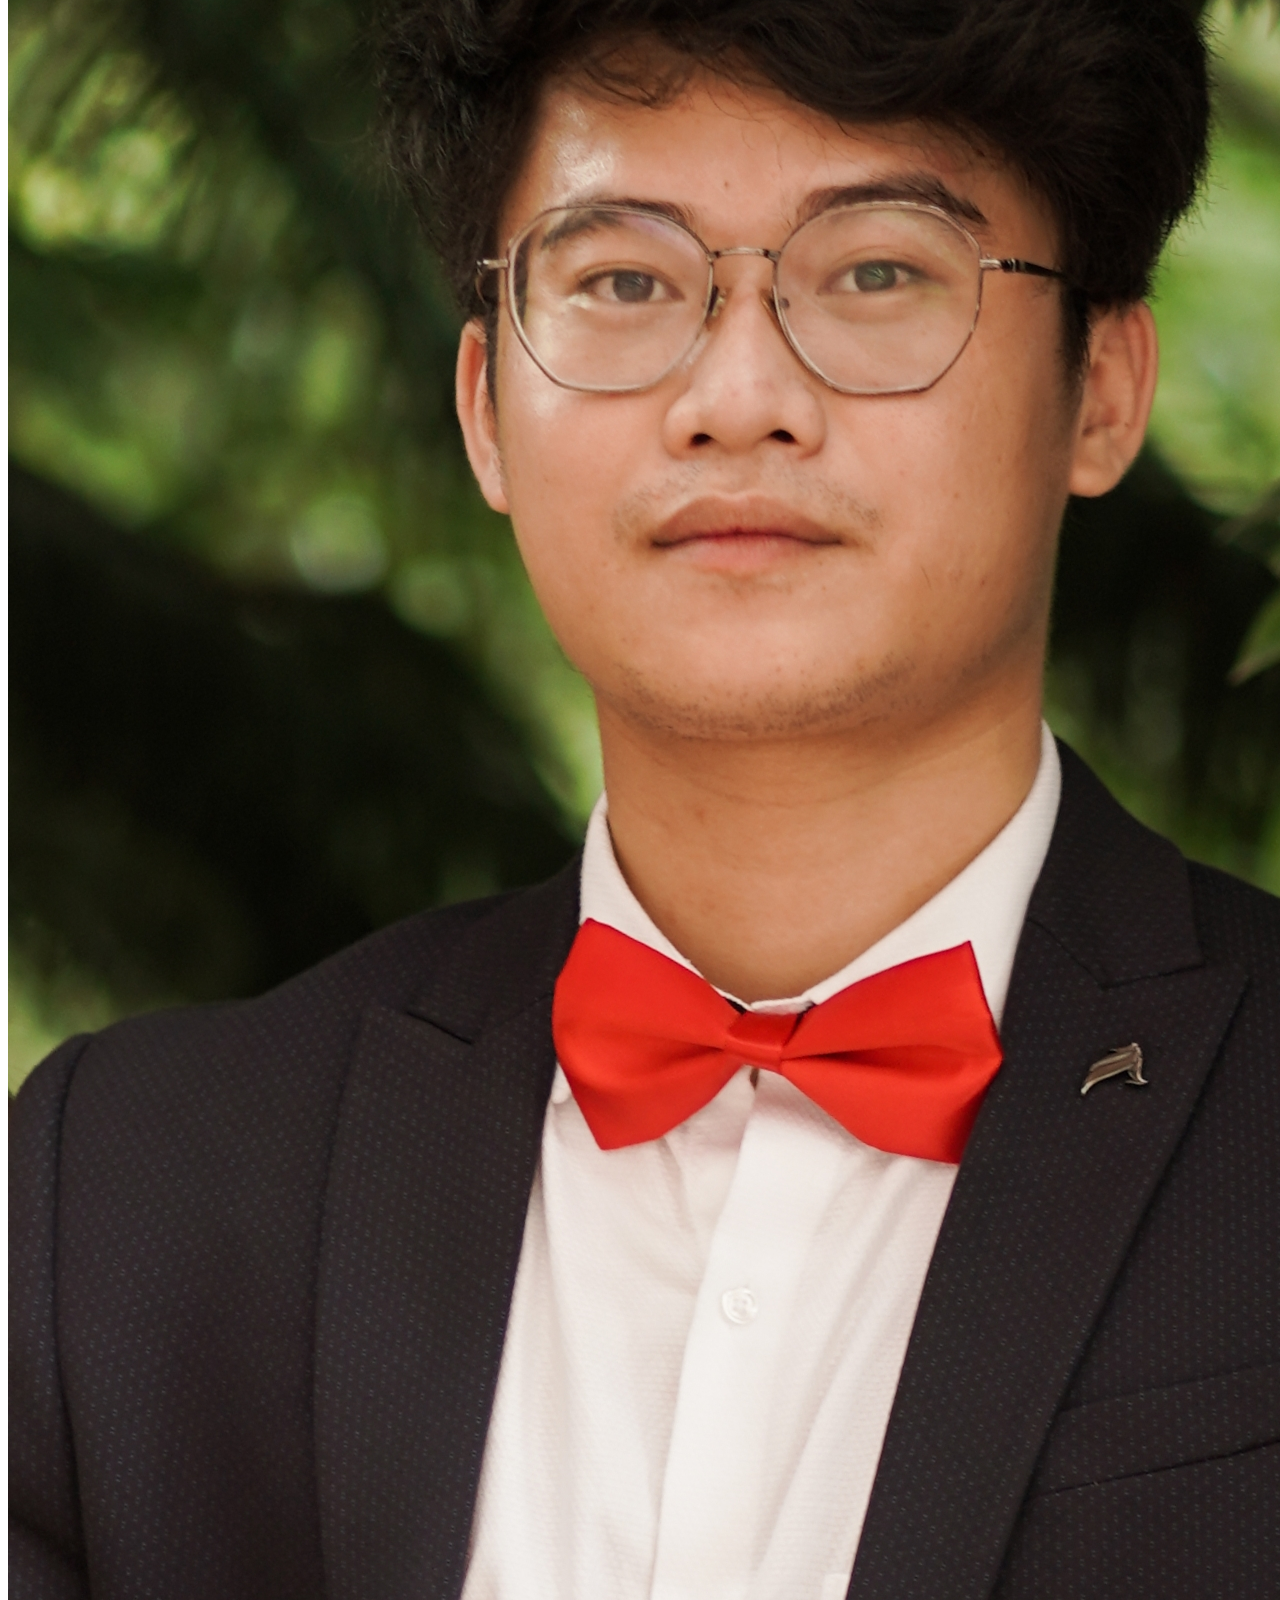
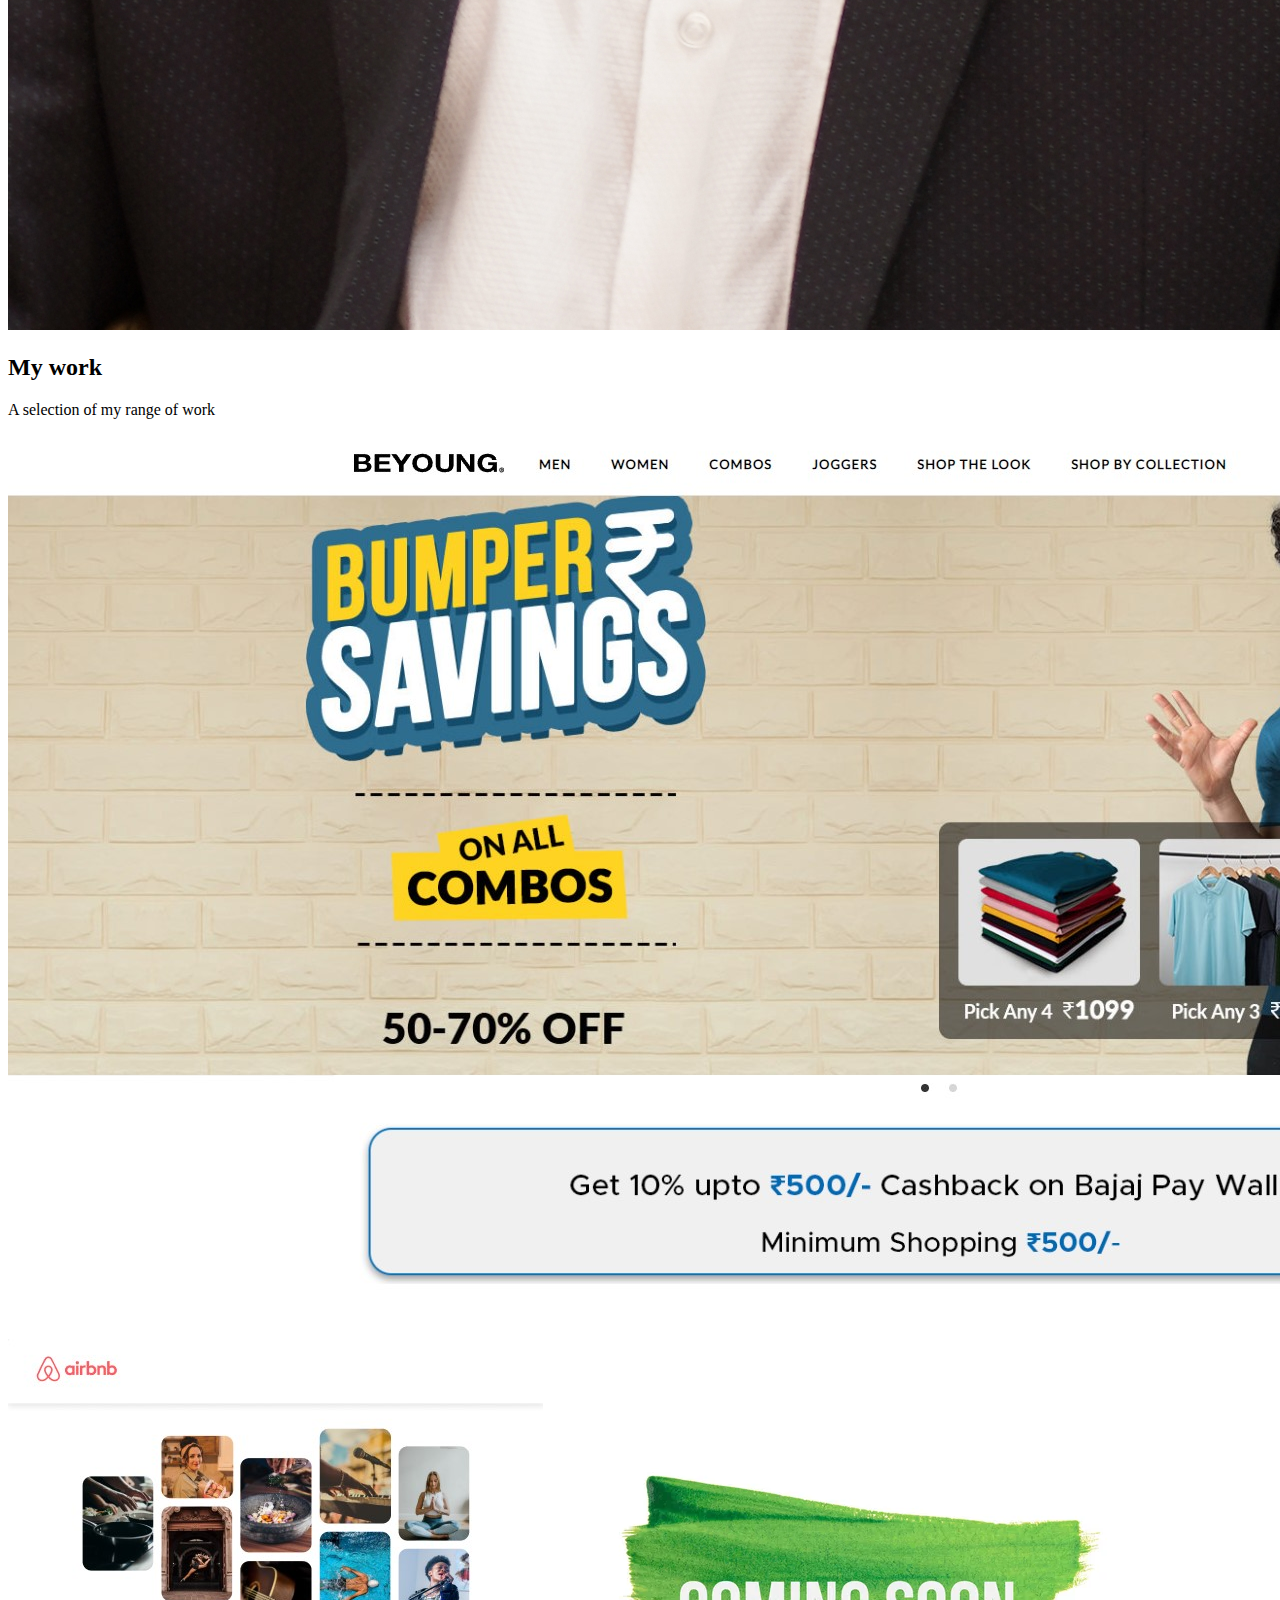
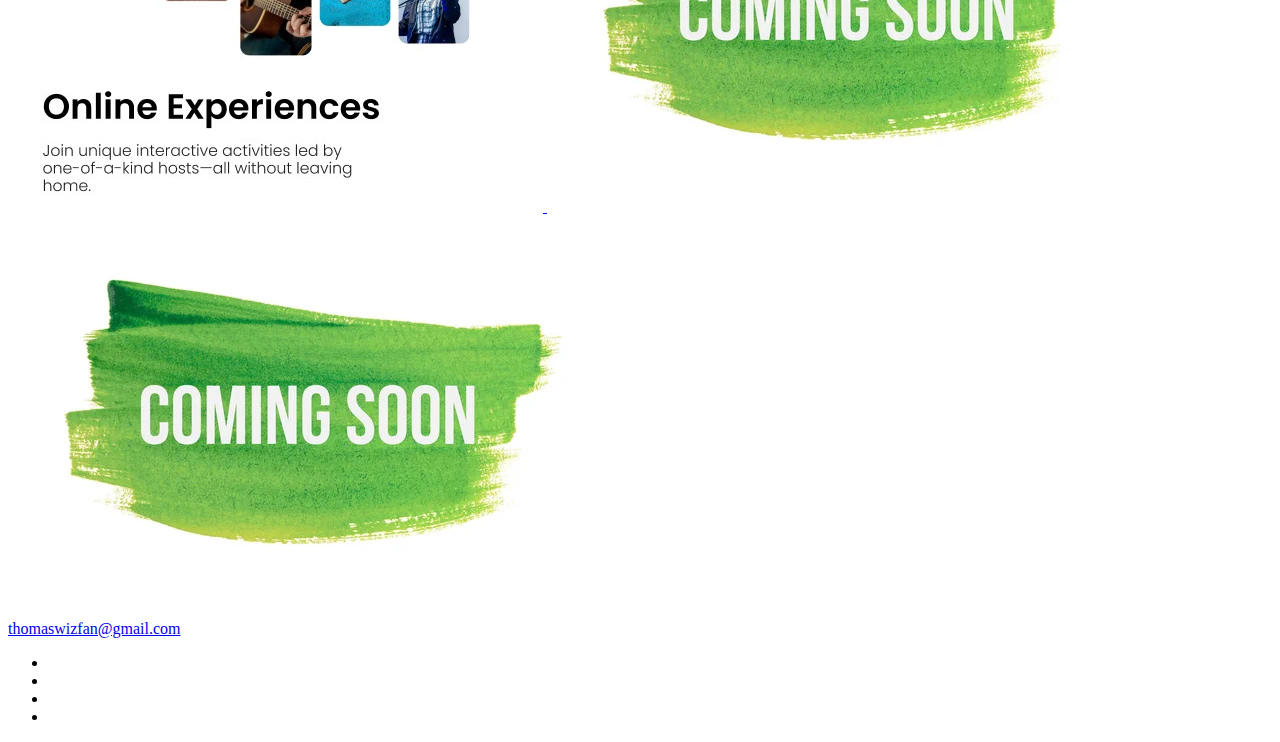
==== commit 2ea48000: "v2" ====
--- a/index.html
+++ b/index.html
@@ -87,8 +87,8 @@
                 <img src="./assets/beyoung.jpg" alt="portfolio__img" class="portfolio__img">
             </a>
             <!-- portfolio 02 -->
-            <a href="#work" class="portfolio__item">
-                <img src="./assets/ComingSoon.jpg" alt="portfolio__img" class="portfolio__img">
+            <a href="portfolio-airbnb.html" class="portfolio__item">
+                <img src="./assets/airBnb.jpg" alt="portfolio__img" class="portfolio__img">
             </a>
             <!-- portfolio 03 -->
             <a href="#work" class="portfolio__item">
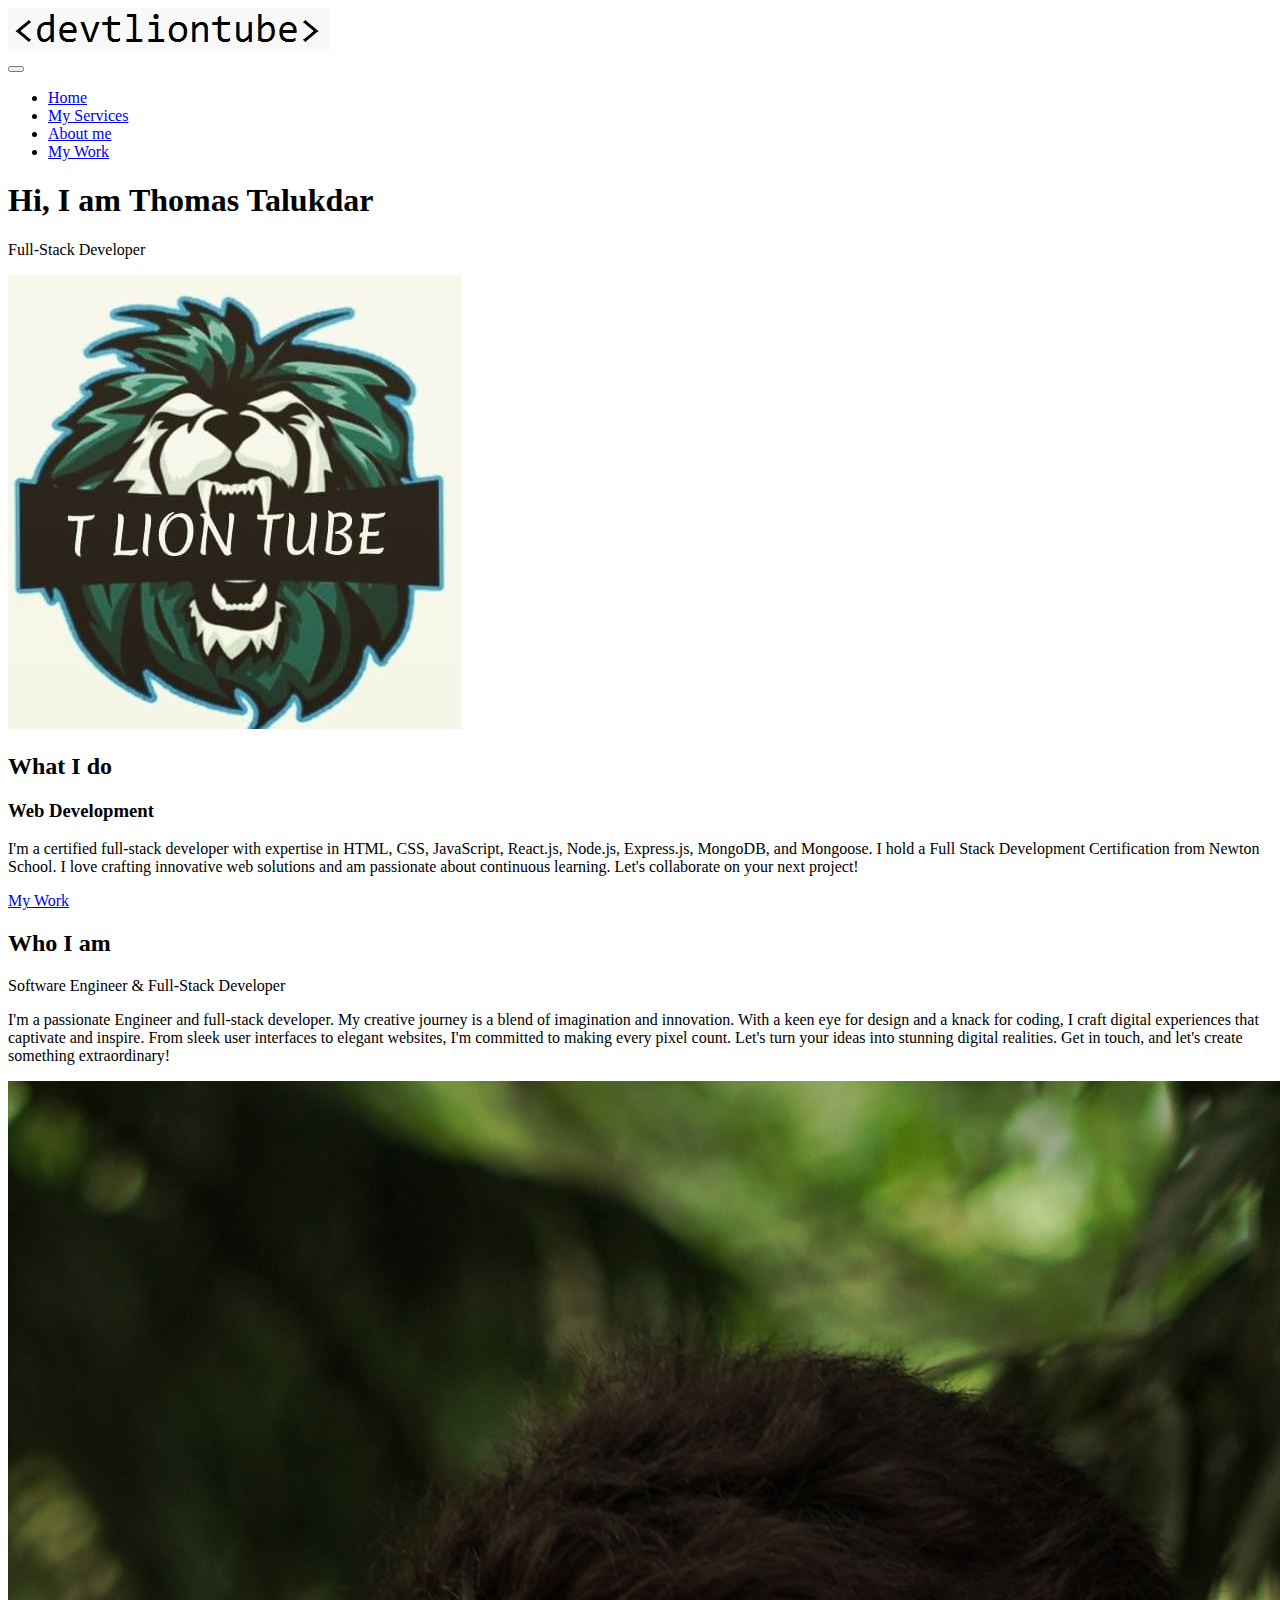
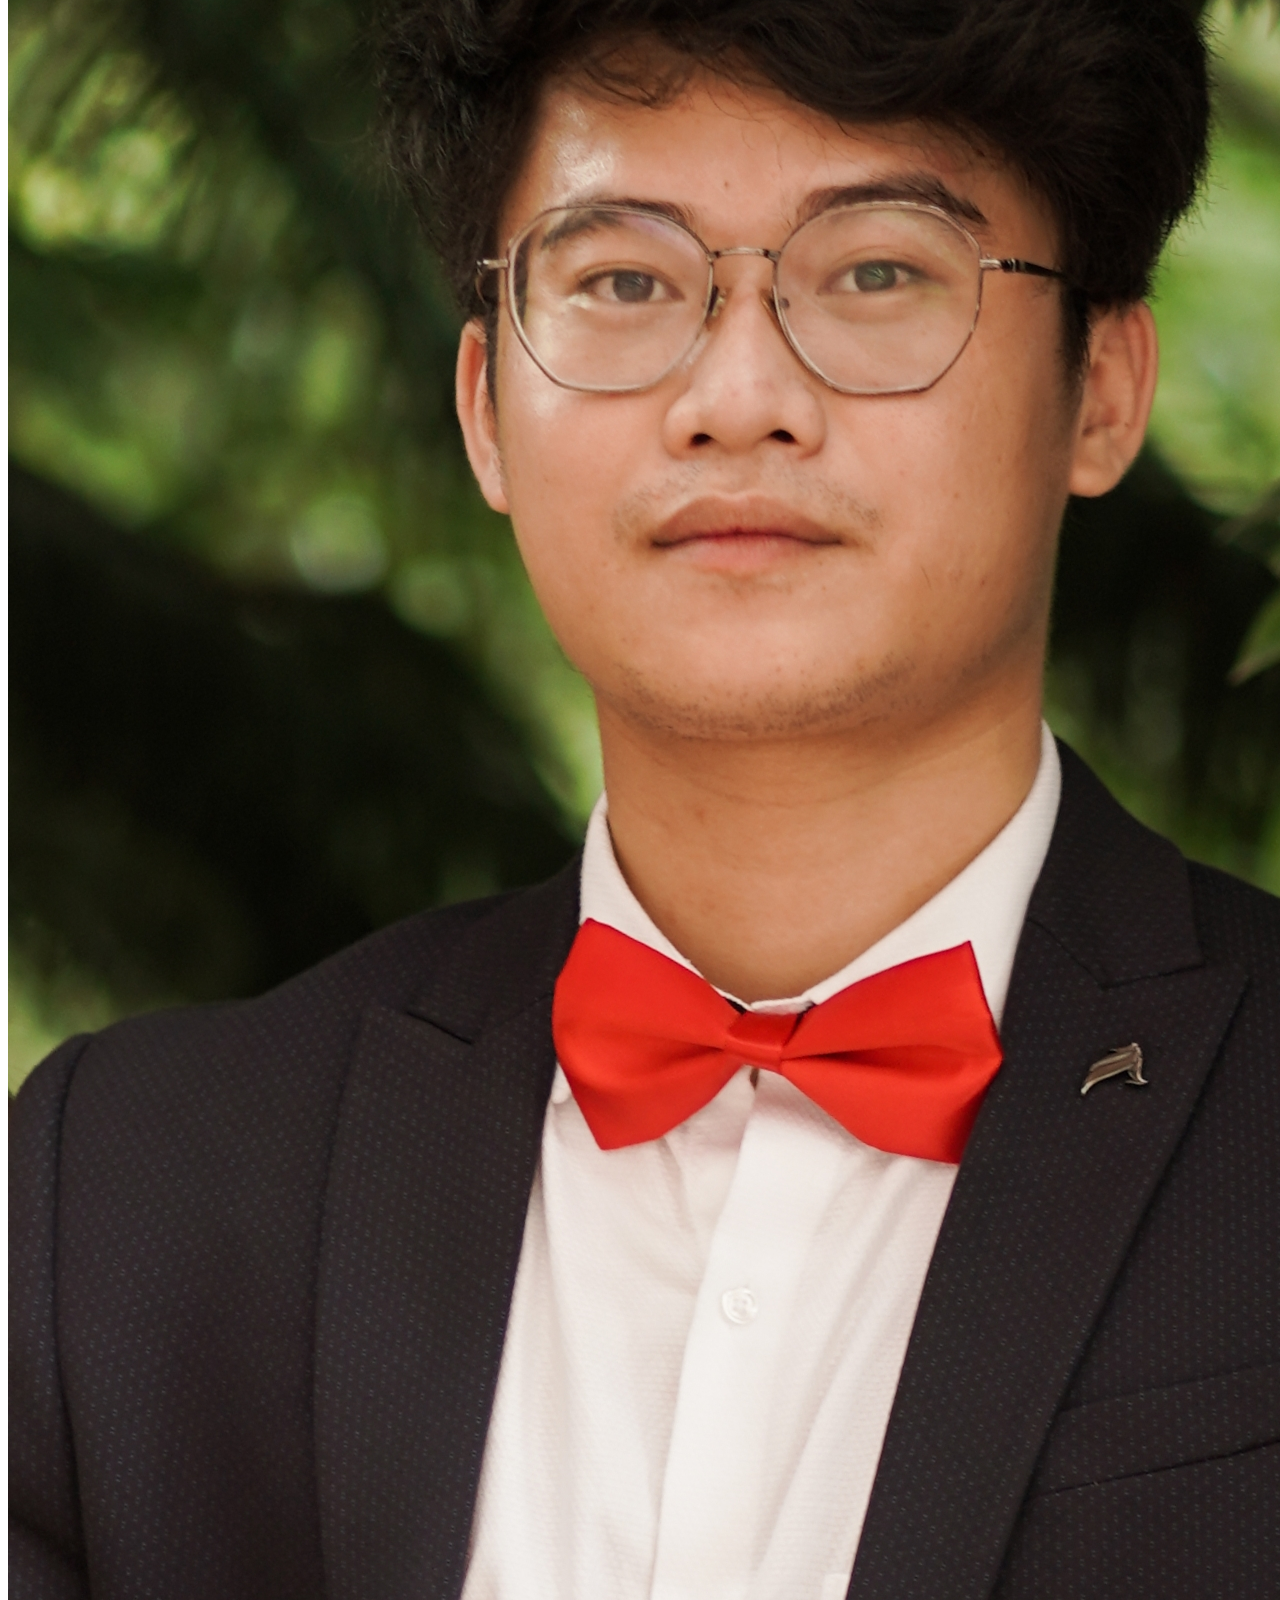
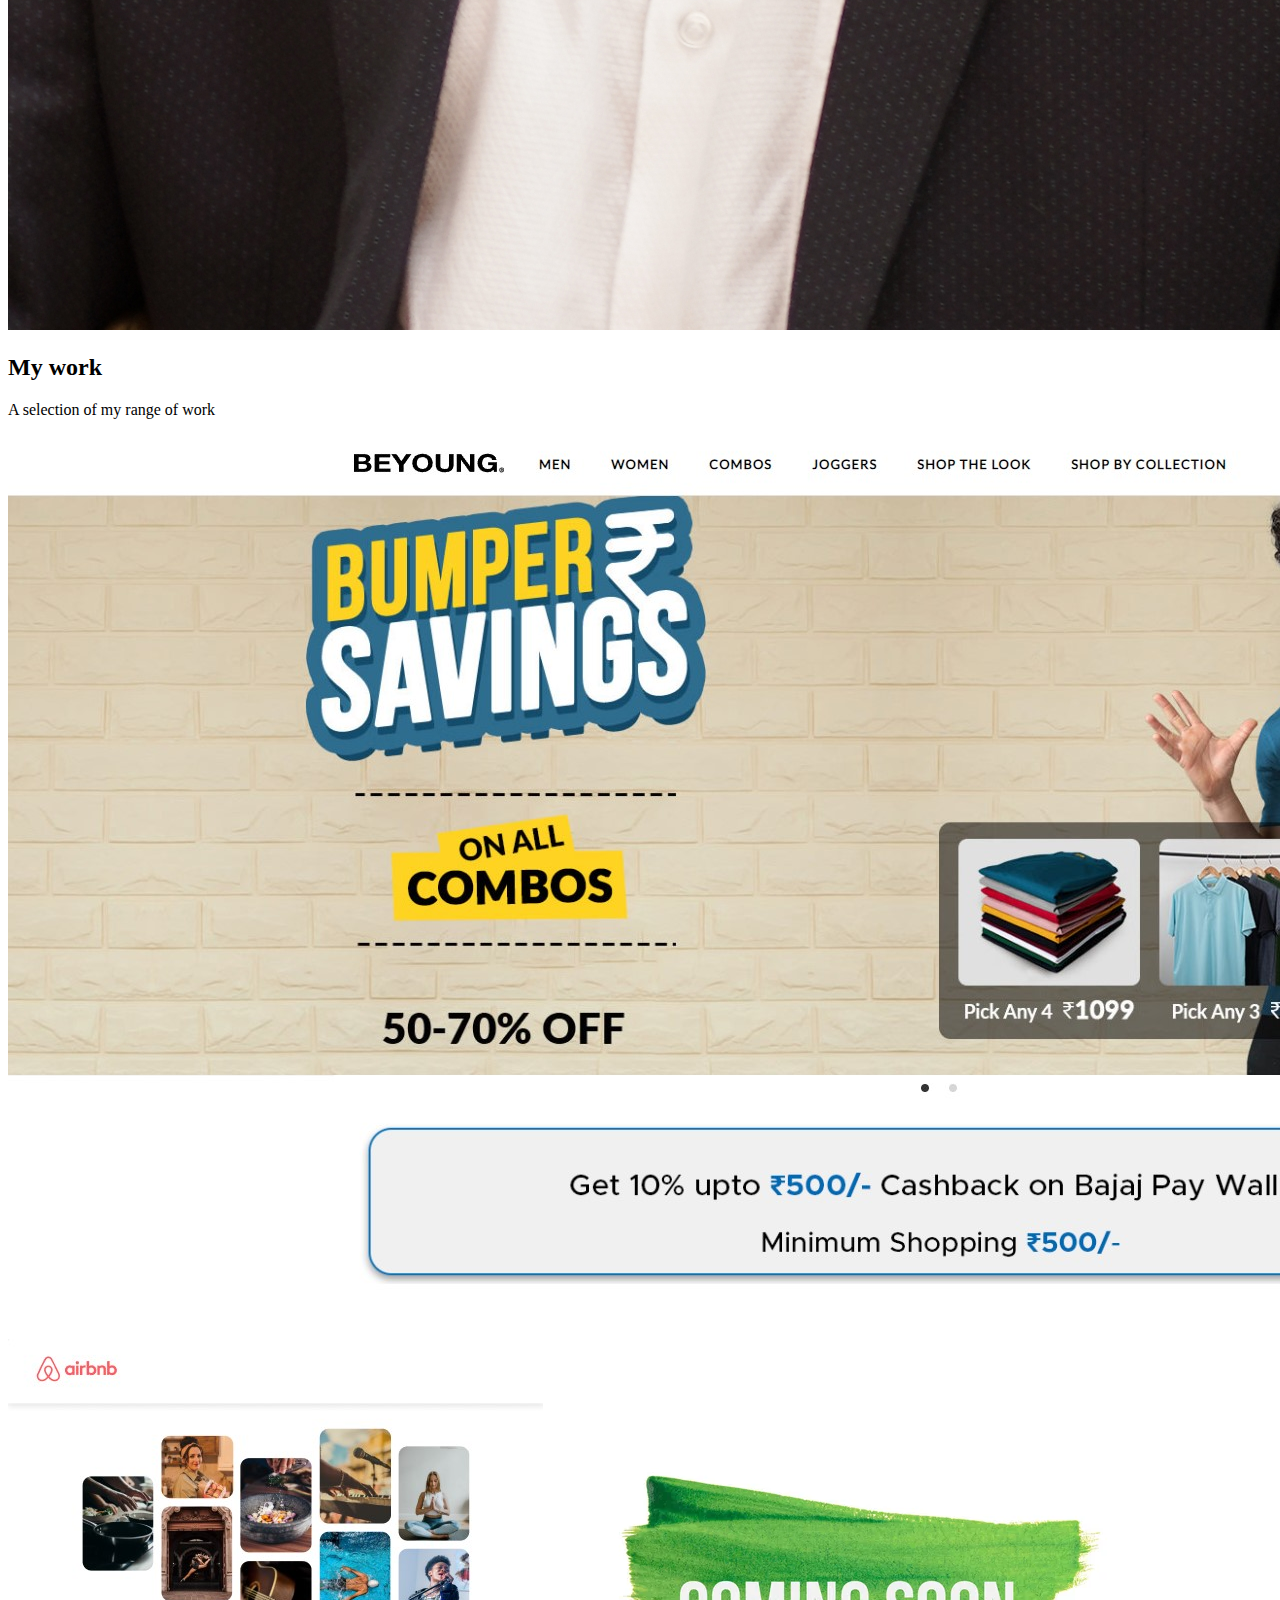
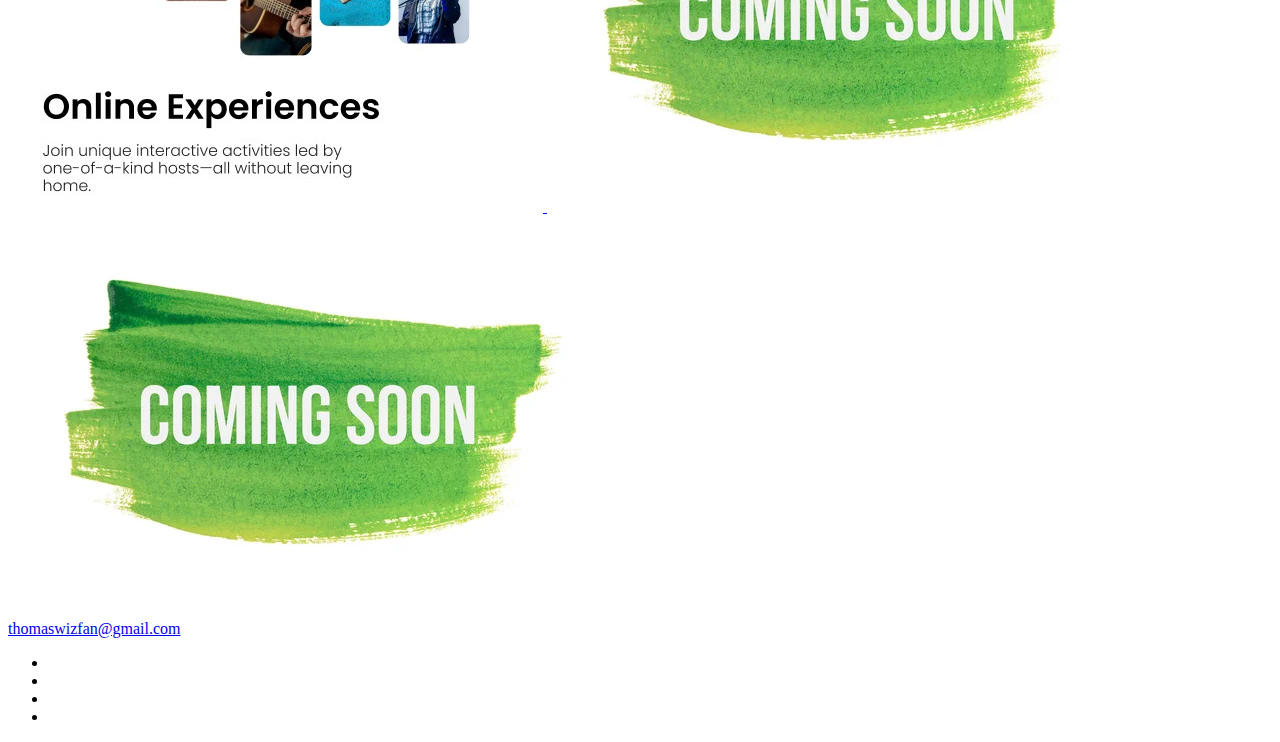
==== commit 1daf8efd: "v2" ====
--- a/index.html
+++ b/index.html
@@ -34,7 +34,7 @@
         <h1 class="section__title section__title--intro">
             Hi, I am <strong> Thomas Talukdar</strong>
         </h1>
-        <p class="section__subtitle section__subtitle--intro">full-stack developer</p>
+        <p class="section__subtitle section__subtitle--intro">Full-Stack Developer</p>
         <img src="./assets/portfolioPhoto.jpg" alt="a picture of thomas Talukdar" class="intro__img">
     </section>
     <!-- My services-->
@@ -67,7 +67,7 @@
     <!-- About Me -->
     <section class="about-me " id="about">
         <h2 class="section__title section__title--about">Who I am</h2>
-        <p class="section__subtitle section__subtitle--about">Software engineer & full-stack developer</p>
+        <p class="section__subtitle section__subtitle--about">Software Engineer & Full-Stack Developer</p>
         <div class="about-me__body">
             <p>I'm a passionate Engineer and full-stack developer. My creative journey is a blend of
                 imagination and innovation. With a keen eye for design and a knack for coding, I craft digital
